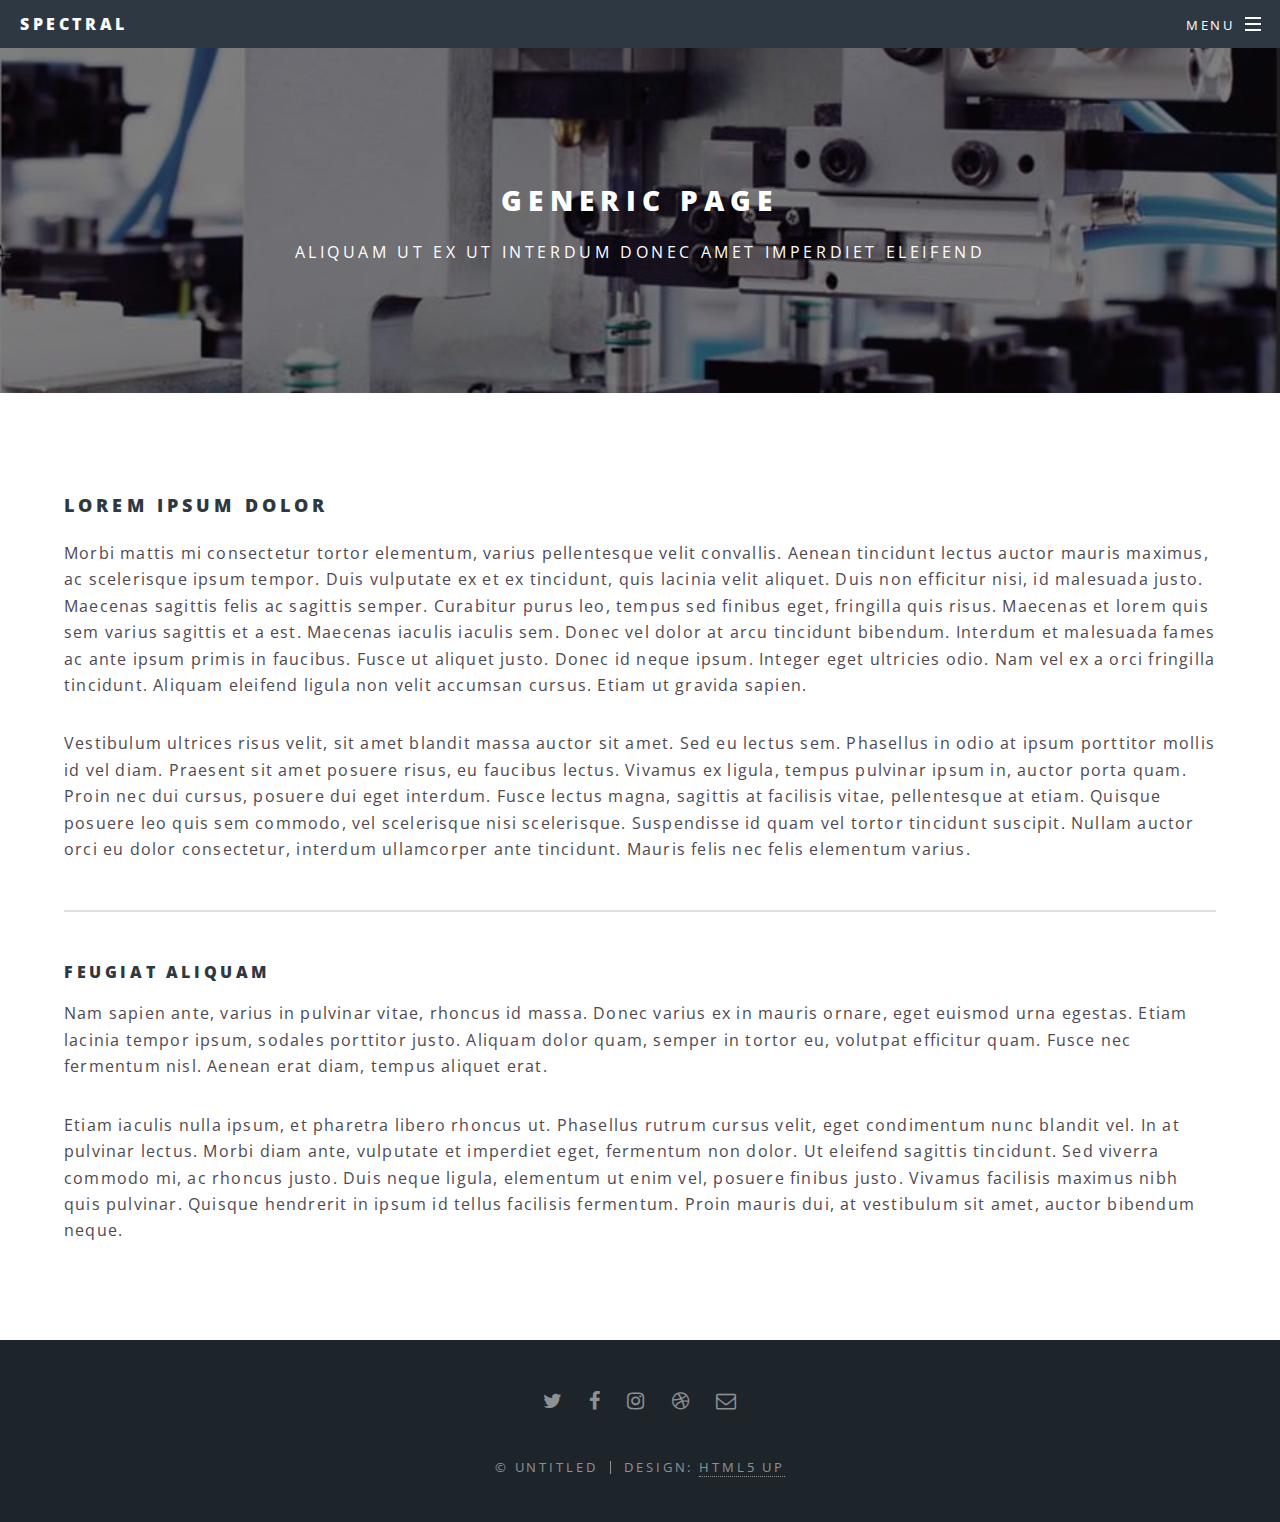
==== generic.html @ 27751e09 "Initial Commit" ====
<!DOCTYPE HTML>
<!--
	Spectral by HTML5 UP
	html5up.net | @ajlkn
	Free for personal and commercial use under the CCA 3.0 license (html5up.net/license)
-->
<html>
	<head>
		<title>Generic - Spectral by HTML5 UP</title>
		<meta charset="utf-8" />
		<meta name="viewport" content="width=device-width, initial-scale=1" />
		<!--[if lte IE 8]><script src="assets/js/ie/html5shiv.js"></script><![endif]-->
		<link rel="stylesheet" href="assets/css/main.css" />
		<!--[if lte IE 8]><link rel="stylesheet" href="assets/css/ie8.css" /><![endif]-->
		<!--[if lte IE 9]><link rel="stylesheet" href="assets/css/ie9.css" /><![endif]-->
	</head>
	<body>

		<!-- Page Wrapper -->
			<div id="page-wrapper">

				<!-- Header -->
					<header id="header">
						<h1><a href="index.html">Spectral</a></h1>
						<nav id="nav">
							<ul>
								<li class="special">
									<a href="#menu" class="menuToggle"><span>Menu</span></a>
									<div id="menu">
										<ul>
											<li><a href="index.html">Home</a></li>
											<li><a href="generic.html">Generic</a></li>
											<li><a href="elements.html">Elements</a></li>
											<li><a href="#">Sign Up</a></li>
											<li><a href="#">Log In</a></li>
										</ul>
									</div>
								</li>
							</ul>
						</nav>
					</header>

				<!-- Main -->
					<article id="main">
						<header>
							<h2>Generic Page</h2>
							<p>Aliquam ut ex ut interdum donec amet imperdiet eleifend</p>
						</header>
						<section class="wrapper style5">
							<div class="inner">

								<h3>Lorem ipsum dolor</h3>
								<p>Morbi mattis mi consectetur tortor elementum, varius pellentesque velit convallis. Aenean tincidunt lectus auctor mauris maximus, ac scelerisque ipsum tempor. Duis vulputate ex et ex tincidunt, quis lacinia velit aliquet. Duis non efficitur nisi, id malesuada justo. Maecenas sagittis felis ac sagittis semper. Curabitur purus leo, tempus sed finibus eget, fringilla quis risus. Maecenas et lorem quis sem varius sagittis et a est. Maecenas iaculis iaculis sem. Donec vel dolor at arcu tincidunt bibendum. Interdum et malesuada fames ac ante ipsum primis in faucibus. Fusce ut aliquet justo. Donec id neque ipsum. Integer eget ultricies odio. Nam vel ex a orci fringilla tincidunt. Aliquam eleifend ligula non velit accumsan cursus. Etiam ut gravida sapien.</p>

								<p>Vestibulum ultrices risus velit, sit amet blandit massa auctor sit amet. Sed eu lectus sem. Phasellus in odio at ipsum porttitor mollis id vel diam. Praesent sit amet posuere risus, eu faucibus lectus. Vivamus ex ligula, tempus pulvinar ipsum in, auctor porta quam. Proin nec dui cursus, posuere dui eget interdum. Fusce lectus magna, sagittis at facilisis vitae, pellentesque at etiam. Quisque posuere leo quis sem commodo, vel scelerisque nisi scelerisque. Suspendisse id quam vel tortor tincidunt suscipit. Nullam auctor orci eu dolor consectetur, interdum ullamcorper ante tincidunt. Mauris felis nec felis elementum varius.</p>

								<hr />

								<h4>Feugiat aliquam</h4>
								<p>Nam sapien ante, varius in pulvinar vitae, rhoncus id massa. Donec varius ex in mauris ornare, eget euismod urna egestas. Etiam lacinia tempor ipsum, sodales porttitor justo. Aliquam dolor quam, semper in tortor eu, volutpat efficitur quam. Fusce nec fermentum nisl. Aenean erat diam, tempus aliquet erat.</p>

								<p>Etiam iaculis nulla ipsum, et pharetra libero rhoncus ut. Phasellus rutrum cursus velit, eget condimentum nunc blandit vel. In at pulvinar lectus. Morbi diam ante, vulputate et imperdiet eget, fermentum non dolor. Ut eleifend sagittis tincidunt. Sed viverra commodo mi, ac rhoncus justo. Duis neque ligula, elementum ut enim vel, posuere finibus justo. Vivamus facilisis maximus nibh quis pulvinar. Quisque hendrerit in ipsum id tellus facilisis fermentum. Proin mauris dui, at vestibulum sit amet, auctor bibendum neque.</p>

							</div>
						</section>
					</article>

				<!-- Footer -->
					<footer id="footer">
						<ul class="icons">
							<li><a href="#" class="icon fa-twitter"><span class="label">Twitter</span></a></li>
							<li><a href="#" class="icon fa-facebook"><span class="label">Facebook</span></a></li>
							<li><a href="#" class="icon fa-instagram"><span class="label">Instagram</span></a></li>
							<li><a href="#" class="icon fa-dribbble"><span class="label">Dribbble</span></a></li>
							<li><a href="#" class="icon fa-envelope-o"><span class="label">Email</span></a></li>
						</ul>
						<ul class="copyright">
							<li>&copy; Untitled</li><li>Design: <a href="http://html5up.net">HTML5 UP</a></li>
						</ul>
					</footer>

			</div>

		<!-- Scripts -->
			<script src="assets/js/jquery.min.js"></script>
			<script src="assets/js/jquery.scrollex.min.js"></script>
			<script src="assets/js/jquery.scrolly.min.js"></script>
			<script src="assets/js/skel.min.js"></script>
			<script src="assets/js/util.js"></script>
			<!--[if lte IE 8]><script src="assets/js/ie/respond.min.js"></script><![endif]-->
			<script src="assets/js/main.js"></script>

	</body>
</html>
---- assets/css/main.css ----
@import url(font-awesome.min.css);
@import url("https://fonts.googleapis.com/css?family=Open+Sans:400,400italic,600,600italic,800,800italic");

/*
	Spectral by HTML5 UP
	html5up.net | @ajlkn
	Free for personal and commercial use under the CCA 3.0 license (html5up.net/license)
*/

/* Reset */

	html, body, div, span, applet, object, iframe, h1, h2, h3, h4, h5, h6, p, blockquote, pre, a, abbr, acronym, address, big, cite, code, del, dfn, em, img, ins, kbd, q, s, samp, small, strike, strong, sub, sup, tt, var, b, u, i, center, dl, dt, dd, ol, ul, li, fieldset, form, label, legend, table, caption, tbody, tfoot, thead, tr, th, td, article, aside, canvas, details, embed, figure, figcaption, footer, header, hgroup, menu, nav, output, ruby, section, summary, time, mark, audio, video {
		margin: 0;
		padding: 0;
		border: 0;
		font-size: 100%;
		font: inherit;
		vertical-align: baseline;
	}

	article, aside, details, figcaption, figure, footer, header, hgroup, menu, nav, section {
		display: block;
	}

	body {
		line-height: 1;
	}

	ol, ul {
		list-style: none;
	}

	blockquote, q {
		quotes: none;
	}

	blockquote:before, blockquote:after, q:before, q:after {
		content: '';
		content: none;
	}

	table {
		border-collapse: collapse;
		border-spacing: 0;
	}

	body {
		-webkit-text-size-adjust: none;
	}

	#msg {
		width: 500px;
		resize: vertical;
		height: 5em;
	}
	
/* Box Model */

	*, *:before, *:after {
		-moz-box-sizing: border-box;
		-webkit-box-sizing: border-box;
		box-sizing: border-box;
	}

/* Grid */

	.row {
		border-bottom: solid 1px transparent;
		-moz-box-sizing: border-box;
		-webkit-box-sizing: border-box;
		box-sizing: border-box;
	}

	.row > * {
		float: left;
		-moz-box-sizing: border-box;
		-webkit-box-sizing: border-box;
		box-sizing: border-box;
	}

	.row:after, .row:before {
		content: '';
		display: block;
		clear: both;
		height: 0;
	}

	.row.uniform > * > :first-child {
		margin-top: 0;
	}

	.row.uniform > * > :last-child {
		margin-bottom: 0;
	}

	.row.\30 \25 > * {
		padding: 0 0 0 0em;
	}

	.row.\30 \25 {
		margin: 0 0 -1px 0em;
	}

	.row.uniform.\30 \25 > * {
		padding: 0em 0 0 0em;
	}

	.row.uniform.\30 \25 {
		margin: 0em 0 -1px 0em;
	}

	.row > * {
		padding: 0 0 0 1.5em;
	}

	.row {
		margin: 0 0 -1px -1.5em;
	}

	.row.uniform > * {
		padding: 1.5em 0 0 1.5em;
	}

	.row.uniform {
		margin: -1.5em 0 -1px -1.5em;
	}

	.row.\32 00\25 > * {
		padding: 0 0 0 3em;
	}

	.row.\32 00\25 {
		margin: 0 0 -1px -3em;
	}

	.row.uniform.\32 00\25 > * {
		padding: 3em 0 0 3em;
	}

	.row.uniform.\32 00\25 {
		margin: -3em 0 -1px -3em;
	}

	.row.\31 50\25 > * {
		padding: 0 0 0 2.25em;
	}

	.row.\31 50\25 {
		margin: 0 0 -1px -2.25em;
	}

	.row.uniform.\31 50\25 > * {
		padding: 2.25em 0 0 2.25em;
	}

	.row.uniform.\31 50\25 {
		margin: -2.25em 0 -1px -2.25em;
	}

	.row.\35 0\25 > * {
		padding: 0 0 0 0.75em;
	}

	.row.\35 0\25 {
		margin: 0 0 -1px -0.75em;
	}

	.row.uniform.\35 0\25 > * {
		padding: 0.75em 0 0 0.75em;
	}

	.row.uniform.\35 0\25 {
		margin: -0.75em 0 -1px -0.75em;
	}

	.row.\32 5\25 > * {
		padding: 0 0 0 0.375em;
	}

	.row.\32 5\25 {
		margin: 0 0 -1px -0.375em;
	}

	.row.uniform.\32 5\25 > * {
		padding: 0.375em 0 0 0.375em;
	}

	.row.uniform.\32 5\25 {
		margin: -0.375em 0 -1px -0.375em;
	}

	.\31 2u, .\31 2u\24 {
		width: 100%;
		clear: none;
		margin-left: 0;
	}

	.\31 1u, .\31 1u\24 {
		width: 91.6666666667%;
		clear: none;
		margin-left: 0;
	}

	.\31 0u, .\31 0u\24 {
		width: 83.3333333333%;
		clear: none;
		margin-left: 0;
	}

	.\39 u, .\39 u\24 {
		width: 75%;
		clear: none;
		margin-left: 0;
	}

	.\38 u, .\38 u\24 {
		width: 66.6666666667%;
		clear: none;
		margin-left: 0;
	}

	.\37 u, .\37 u\24 {
		width: 58.3333333333%;
		clear: none;
		margin-left: 0;
	}

	.\36 u, .\36 u\24 {
		width: 50%;
		clear: none;
		margin-left: 0;
	}

	.\35 u, .\35 u\24 {
		width: 41.6666666667%;
		clear: none;
		margin-left: 0;
	}

	.\34 u, .\34 u\24 {
		width: 33.3333333333%;
		clear: none;
		margin-left: 0;
	}

	.\33 u, .\33 u\24 {
		width: 25%;
		clear: none;
		margin-left: 0;
	}

	.\32 u, .\32 u\24 {
		width: 16.6666666667%;
		clear: none;
		margin-left: 0;
	}

	.\31 u, .\31 u\24 {
		width: 8.3333333333%;
		clear: none;
		margin-left: 0;
	}

	.\31 2u\24 + *,
	.\31 1u\24 + *,
	.\31 0u\24 + *,
	.\39 u\24 + *,
	.\38 u\24 + *,
	.\37 u\24 + *,
	.\36 u\24 + *,
	.\35 u\24 + *,
	.\34 u\24 + *,
	.\33 u\24 + *,
	.\32 u\24 + *,
	.\31 u\24 + * {
		clear: left;
	}

	.\-11u {
		margin-left: 91.66667%;
	}

	.\-10u {
		margin-left: 83.33333%;
	}

	.\-9u {
		margin-left: 75%;
	}

	.\-8u {
		margin-left: 66.66667%;
	}

	.\-7u {
		margin-left: 58.33333%;
	}

	.\-6u {
		margin-left: 50%;
	}

	.\-5u {
		margin-left: 41.66667%;
	}

	.\-4u {
		margin-left: 33.33333%;
	}

	.\-3u {
		margin-left: 25%;
	}

	.\-2u {
		margin-left: 16.66667%;
	}

	.\-1u {
		margin-left: 8.33333%;
	}

	@media screen and (max-width: 1680px) {

		.row > * {
			padding: 0 0 0 1.5em;
		}

		.row {
			margin: 0 0 -1px -1.5em;
		}

		.row.uniform > * {
			padding: 1.5em 0 0 1.5em;
		}

		.row.uniform {
			margin: -1.5em 0 -1px -1.5em;
		}

		.row.\32 00\25 > * {
			padding: 0 0 0 3em;
		}

		.row.\32 00\25 {
			margin: 0 0 -1px -3em;
		}

		.row.uniform.\32 00\25 > * {
			padding: 3em 0 0 3em;
		}

		.row.uniform.\32 00\25 {
			margin: -3em 0 -1px -3em;
		}

		.row.\31 50\25 > * {
			padding: 0 0 0 2.25em;
		}

		.row.\31 50\25 {
			margin: 0 0 -1px -2.25em;
		}

		.row.uniform.\31 50\25 > * {
			padding: 2.25em 0 0 2.25em;
		}

		.row.uniform.\31 50\25 {
			margin: -2.25em 0 -1px -2.25em;
		}

		.row.\35 0\25 > * {
			padding: 0 0 0 0.75em;
		}

		.row.\35 0\25 {
			margin: 0 0 -1px -0.75em;
		}

		.row.uniform.\35 0\25 > * {
			padding: 0.75em 0 0 0.75em;
		}

		.row.uniform.\35 0\25 {
			margin: -0.75em 0 -1px -0.75em;
		}

		.row.\32 5\25 > * {
			padding: 0 0 0 0.375em;
		}

		.row.\32 5\25 {
			margin: 0 0 -1px -0.375em;
		}

		.row.uniform.\32 5\25 > * {
			padding: 0.375em 0 0 0.375em;
		}

		.row.uniform.\32 5\25 {
			margin: -0.375em 0 -1px -0.375em;
		}

		.\31 2u\28xlarge\29, .\31 2u\24\28xlarge\29 {
			width: 100%;
			clear: none;
			margin-left: 0;
		}

		.\31 1u\28xlarge\29, .\31 1u\24\28xlarge\29 {
			width: 91.6666666667%;
			clear: none;
			margin-left: 0;
		}

		.\31 0u\28xlarge\29, .\31 0u\24\28xlarge\29 {
			width: 83.3333333333%;
			clear: none;
			margin-left: 0;
		}

		.\39 u\28xlarge\29, .\39 u\24\28xlarge\29 {
			width: 75%;
			clear: none;
			margin-left: 0;
		}

		.\38 u\28xlarge\29, .\38 u\24\28xlarge\29 {
			width: 66.6666666667%;
			clear: none;
			margin-left: 0;
		}

		.\37 u\28xlarge\29, .\37 u\24\28xlarge\29 {
			width: 58.3333333333%;
			clear: none;
			margin-left: 0;
		}

		.\36 u\28xlarge\29, .\36 u\24\28xlarge\29 {
			width: 50%;
			clear: none;
			margin-left: 0;
		}

		.\35 u\28xlarge\29, .\35 u\24\28xlarge\29 {
			width: 41.6666666667%;
			clear: none;
			margin-left: 0;
		}

		.\34 u\28xlarge\29, .\34 u\24\28xlarge\29 {
			width: 33.3333333333%;
			clear: none;
			margin-left: 0;
		}

		.\33 u\28xlarge\29, .\33 u\24\28xlarge\29 {
			width: 25%;
			clear: none;
			margin-left: 0;
		}

		.\32 u\28xlarge\29, .\32 u\24\28xlarge\29 {
			width: 16.6666666667%;
			clear: none;
			margin-left: 0;
		}

		.\31 u\28xlarge\29, .\31 u\24\28xlarge\29 {
			width: 8.3333333333%;
			clear: none;
			margin-left: 0;
		}

		.\31 2u\24\28xlarge\29 + *,
		.\31 1u\24\28xlarge\29 + *,
		.\31 0u\24\28xlarge\29 + *,
		.\39 u\24\28xlarge\29 + *,
		.\38 u\24\28xlarge\29 + *,
		.\37 u\24\28xlarge\29 + *,
		.\36 u\24\28xlarge\29 + *,
		.\35 u\24\28xlarge\29 + *,
		.\34 u\24\28xlarge\29 + *,
		.\33 u\24\28xlarge\29 + *,
		.\32 u\24\28xlarge\29 + *,
		.\31 u\24\28xlarge\29 + * {
			clear: left;
		}

		.\-11u\28xlarge\29 {
			margin-left: 91.66667%;
		}

		.\-10u\28xlarge\29 {
			margin-left: 83.33333%;
		}

		.\-9u\28xlarge\29 {
			margin-left: 75%;
		}

		.\-8u\28xlarge\29 {
			margin-left: 66.66667%;
		}

		.\-7u\28xlarge\29 {
			margin-left: 58.33333%;
		}

		.\-6u\28xlarge\29 {
			margin-left: 50%;
		}

		.\-5u\28xlarge\29 {
			margin-left: 41.66667%;
		}

		.\-4u\28xlarge\29 {
			margin-left: 33.33333%;
		}

		.\-3u\28xlarge\29 {
			margin-left: 25%;
		}

		.\-2u\28xlarge\29 {
			margin-left: 16.66667%;
		}

		.\-1u\28xlarge\29 {
			margin-left: 8.33333%;
		}

	}

	@media screen and (max-width: 1280px) {

		.row > * {
			padding: 0 0 0 1.5em;
		}

		.row {
			margin: 0 0 -1px -1.5em;
		}

		.row.uniform > * {
			padding: 1.5em 0 0 1.5em;
		}

		.row.uniform {
			margin: -1.5em 0 -1px -1.5em;
		}

		.row.\32 00\25 > * {
			padding: 0 0 0 3em;
		}

		.row.\32 00\25 {
			margin: 0 0 -1px -3em;
		}

		.row.uniform.\32 00\25 > * {
			padding: 3em 0 0 3em;
		}

		.row.uniform.\32 00\25 {
			margin: -3em 0 -1px -3em;
		}

		.row.\31 50\25 > * {
			padding: 0 0 0 2.25em;
		}

		.row.\31 50\25 {
			margin: 0 0 -1px -2.25em;
		}

		.row.uniform.\31 50\25 > * {
			padding: 2.25em 0 0 2.25em;
		}

		.row.uniform.\31 50\25 {
			margin: -2.25em 0 -1px -2.25em;
		}

		.row.\35 0\25 > * {
			padding: 0 0 0 0.75em;
		}

		.row.\35 0\25 {
			margin: 0 0 -1px -0.75em;
		}

		.row.uniform.\35 0\25 > * {
			padding: 0.75em 0 0 0.75em;
		}

		.row.uniform.\35 0\25 {
			margin: -0.75em 0 -1px -0.75em;
		}

		.row.\32 5\25 > * {
			padding: 0 0 0 0.375em;
		}

		.row.\32 5\25 {
			margin: 0 0 -1px -0.375em;
		}

		.row.uniform.\32 5\25 > * {
			padding: 0.375em 0 0 0.375em;
		}

		.row.uniform.\32 5\25 {
			margin: -0.375em 0 -1px -0.375em;
		}

		.\31 2u\28large\29, .\31 2u\24\28large\29 {
			width: 100%;
			clear: none;
			margin-left: 0;
		}

		.\31 1u\28large\29, .\31 1u\24\28large\29 {
			width: 91.6666666667%;
			clear: none;
			margin-left: 0;
		}

		.\31 0u\28large\29, .\31 0u\24\28large\29 {
			width: 83.3333333333%;
			clear: none;
			margin-left: 0;
		}

		.\39 u\28large\29, .\39 u\24\28large\29 {
			width: 75%;
			clear: none;
			margin-left: 0;
		}

		.\38 u\28large\29, .\38 u\24\28large\29 {
			width: 66.6666666667%;
			clear: none;
			margin-left: 0;
		}

		.\37 u\28large\29, .\37 u\24\28large\29 {
			width: 58.3333333333%;
			clear: none;
			margin-left: 0;
		}

		.\36 u\28large\29, .\36 u\24\28large\29 {
			width: 50%;
			clear: none;
			margin-left: 0;
		}

		.\35 u\28large\29, .\35 u\24\28large\29 {
			width: 41.6666666667%;
			clear: none;
			margin-left: 0;
		}

		.\34 u\28large\29, .\34 u\24\28large\29 {
			width: 33.3333333333%;
			clear: none;
			margin-left: 0;
		}

		.\33 u\28large\29, .\33 u\24\28large\29 {
			width: 25%;
			clear: none;
			margin-left: 0;
		}

		.\32 u\28large\29, .\32 u\24\28large\29 {
			width: 16.6666666667%;
			clear: none;
			margin-left: 0;
		}

		.\31 u\28large\29, .\31 u\24\28large\29 {
			width: 8.3333333333%;
			clear: none;
			margin-left: 0;
		}

		.\31 2u\24\28large\29 + *,
		.\31 1u\24\28large\29 + *,
		.\31 0u\24\28large\29 + *,
		.\39 u\24\28large\29 + *,
		.\38 u\24\28large\29 + *,
		.\37 u\24\28large\29 + *,
		.\36 u\24\28large\29 + *,
		.\35 u\24\28large\29 + *,
		.\34 u\24\28large\29 + *,
		.\33 u\24\28large\29 + *,
		.\32 u\24\28large\29 + *,
		.\31 u\24\28large\29 + * {
			clear: left;
		}

		.\-11u\28large\29 {
			margin-left: 91.66667%;
		}

		.\-10u\28large\29 {
			margin-left: 83.33333%;
		}

		.\-9u\28large\29 {
			margin-left: 75%;
		}

		.\-8u\28large\29 {
			margin-left: 66.66667%;
		}

		.\-7u\28large\29 {
			margin-left: 58.33333%;
		}

		.\-6u\28large\29 {
			margin-left: 50%;
		}

		.\-5u\28large\29 {
			margin-left: 41.66667%;
		}

		.\-4u\28large\29 {
			margin-left: 33.33333%;
		}

		.\-3u\28large\29 {
			margin-left: 25%;
		}

		.\-2u\28large\29 {
			margin-left: 16.66667%;
		}

		.\-1u\28large\29 {
			margin-left: 8.33333%;
		}

	}

	@media screen and (max-width: 980px) {

		.row > * {
			padding: 0 0 0 1.5em;
		}

		.row {
			margin: 0 0 -1px -1.5em;
		}

		.row.uniform > * {
			padding: 1.5em 0 0 1.5em;
		}

		.row.uniform {
			margin: -1.5em 0 -1px -1.5em;
		}

		.row.\32 00\25 > * {
			padding: 0 0 0 3em;
		}

		.row.\32 00\25 {
			margin: 0 0 -1px -3em;
		}

		.row.uniform.\32 00\25 > * {
			padding: 3em 0 0 3em;
		}

		.row.uniform.\32 00\25 {
			margin: -3em 0 -1px -3em;
		}

		.row.\31 50\25 > * {
			padding: 0 0 0 2.25em;
		}

		.row.\31 50\25 {
			margin: 0 0 -1px -2.25em;
		}

		.row.uniform.\31 50\25 > * {
			padding: 2.25em 0 0 2.25em;
		}

		.row.uniform.\31 50\25 {
			margin: -2.25em 0 -1px -2.25em;
		}

		.row.\35 0\25 > * {
			padding: 0 0 0 0.75em;
		}

		.row.\35 0\25 {
			margin: 0 0 -1px -0.75em;
		}

		.row.uniform.\35 0\25 > * {
			padding: 0.75em 0 0 0.75em;
		}

		.row.uniform.\35 0\25 {
			margin: -0.75em 0 -1px -0.75em;
		}

		.row.\32 5\25 > * {
			padding: 0 0 0 0.375em;
		}

		.row.\32 5\25 {
			margin: 0 0 -1px -0.375em;
		}

		.row.uniform.\32 5\25 > * {
			padding: 0.375em 0 0 0.375em;
		}

		.row.uniform.\32 5\25 {
			margin: -0.375em 0 -1px -0.375em;
		}

		.\31 2u\28medium\29, .\31 2u\24\28medium\29 {
			width: 100%;
			clear: none;
			margin-left: 0;
		}

		.\31 1u\28medium\29, .\31 1u\24\28medium\29 {
			width: 91.6666666667%;
			clear: none;
			margin-left: 0;
		}

		.\31 0u\28medium\29, .\31 0u\24\28medium\29 {
			width: 83.3333333333%;
			clear: none;
			margin-left: 0;
		}

		.\39 u\28medium\29, .\39 u\24\28medium\29 {
			width: 75%;
			clear: none;
			margin-left: 0;
		}

		.\38 u\28medium\29, .\38 u\24\28medium\29 {
			width: 66.6666666667%;
			clear: none;
			margin-left: 0;
		}

		.\37 u\28medium\29, .\37 u\24\28medium\29 {
			width: 58.3333333333%;
			clear: none;
			margin-left: 0;
		}

		.\36 u\28medium\29, .\36 u\24\28medium\29 {
			width: 50%;
			clear: none;
			margin-left: 0;
		}

		.\35 u\28medium\29, .\35 u\24\28medium\29 {
			width: 41.6666666667%;
			clear: none;
			margin-left: 0;
		}

		.\34 u\28medium\29, .\34 u\24\28medium\29 {
			width: 33.3333333333%;
			clear: none;
			margin-left: 0;
		}

		.\33 u\28medium\29, .\33 u\24\28medium\29 {
			width: 25%;
			clear: none;
			margin-left: 0;
		}

		.\32 u\28medium\29, .\32 u\24\28medium\29 {
			width: 16.6666666667%;
			clear: none;
			margin-left: 0;
		}

		.\31 u\28medium\29, .\31 u\24\28medium\29 {
			width: 8.3333333333%;
			clear: none;
			margin-left: 0;
		}

		.\31 2u\24\28medium\29 + *,
		.\31 1u\24\28medium\29 + *,
		.\31 0u\24\28medium\29 + *,
		.\39 u\24\28medium\29 + *,
		.\38 u\24\28medium\29 + *,
		.\37 u\24\28medium\29 + *,
		.\36 u\24\28medium\29 + *,
		.\35 u\24\28medium\29 + *,
		.\34 u\24\28medium\29 + *,
		.\33 u\24\28medium\29 + *,
		.\32 u\24\28medium\29 + *,
		.\31 u\24\28medium\29 + * {
			clear: left;
		}

		.\-11u\28medium\29 {
			margin-left: 91.66667%;
		}

		.\-10u\28medium\29 {
			margin-left: 83.33333%;
		}

		.\-9u\28medium\29 {
			margin-left: 75%;
		}

		.\-8u\28medium\29 {
			margin-left: 66.66667%;
		}

		.\-7u\28medium\29 {
			margin-left: 58.33333%;
		}

		.\-6u\28medium\29 {
			margin-left: 50%;
		}

		.\-5u\28medium\29 {
			margin-left: 41.66667%;
		}

		.\-4u\28medium\29 {
			margin-left: 33.33333%;
		}

		.\-3u\28medium\29 {
			margin-left: 25%;
		}

		.\-2u\28medium\29 {
			margin-left: 16.66667%;
		}

		.\-1u\28medium\29 {
			margin-left: 8.33333%;
		}

	}

	@media screen and (max-width: 736px) {

		.row > * {
			padding: 0 0 0 1.5em;
		}

		.row {
			margin: 0 0 -1px -1.5em;
		}

		.row.uniform > * {
			padding: 1.5em 0 0 1.5em;
		}

		.row.uniform {
			margin: -1.5em 0 -1px -1.5em;
		}

		.row.\32 00\25 > * {
			padding: 0 0 0 3em;
		}

		.row.\32 00\25 {
			margin: 0 0 -1px -3em;
		}

		.row.uniform.\32 00\25 > * {
			padding: 3em 0 0 3em;
		}

		.row.uniform.\32 00\25 {
			margin: -3em 0 -1px -3em;
		}

		.row.\31 50\25 > * {
			padding: 0 0 0 2.25em;
		}

		.row.\31 50\25 {
			margin: 0 0 -1px -2.25em;
		}

		.row.uniform.\31 50\25 > * {
			padding: 2.25em 0 0 2.25em;
		}

		.row.uniform.\31 50\25 {
			margin: -2.25em 0 -1px -2.25em;
		}

		.row.\35 0\25 > * {
			padding: 0 0 0 0.75em;
		}

		.row.\35 0\25 {
			margin: 0 0 -1px -0.75em;
		}

		.row.uniform.\35 0\25 > * {
			padding: 0.75em 0 0 0.75em;
		}

		.row.uniform.\35 0\25 {
			margin: -0.75em 0 -1px -0.75em;
		}

		.row.\32 5\25 > * {
			padding: 0 0 0 0.375em;
		}

		.row.\32 5\25 {
			margin: 0 0 -1px -0.375em;
		}

		.row.uniform.\32 5\25 > * {
			padding: 0.375em 0 0 0.375em;
		}

		.row.uniform.\32 5\25 {
			margin: -0.375em 0 -1px -0.375em;
		}

		.\31 2u\28small\29, .\31 2u\24\28small\29 {
			width: 100%;
			clear: none;
			margin-left: 0;
		}

		.\31 1u\28small\29, .\31 1u\24\28small\29 {
			width: 91.6666666667%;
			clear: none;
			margin-left: 0;
		}

		.\31 0u\28small\29, .\31 0u\24\28small\29 {
			width: 83.3333333333%;
			clear: none;
			margin-left: 0;
		}

		.\39 u\28small\29, .\39 u\24\28small\29 {
			width: 75%;
			clear: none;
			margin-left: 0;
		}

		.\38 u\28small\29, .\38 u\24\28small\29 {
			width: 66.6666666667%;
			clear: none;
			margin-left: 0;
		}

		.\37 u\28small\29, .\37 u\24\28small\29 {
			width: 58.3333333333%;
			clear: none;
			margin-left: 0;
		}

		.\36 u\28small\29, .\36 u\24\28small\29 {
			width: 50%;
			clear: none;
			margin-left: 0;
		}

		.\35 u\28small\29, .\35 u\24\28small\29 {
			width: 41.6666666667%;
			clear: none;
			margin-left: 0;
		}

		.\34 u\28small\29, .\34 u\24\28small\29 {
			width: 33.3333333333%;
			clear: none;
			margin-left: 0;
		}

		.\33 u\28small\29, .\33 u\24\28small\29 {
			width: 25%;
			clear: none;
			margin-left: 0;
		}

		.\32 u\28small\29, .\32 u\24\28small\29 {
			width: 16.6666666667%;
			clear: none;
			margin-left: 0;
		}

		.\31 u\28small\29, .\31 u\24\28small\29 {
			width: 8.3333333333%;
			clear: none;
			margin-left: 0;
		}

		.\31 2u\24\28small\29 + *,
		.\31 1u\24\28small\29 + *,
		.\31 0u\24\28small\29 + *,
		.\39 u\24\28small\29 + *,
		.\38 u\24\28small\29 + *,
		.\37 u\24\28small\29 + *,
		.\36 u\24\28small\29 + *,
		.\35 u\24\28small\29 + *,
		.\34 u\24\28small\29 + *,
		.\33 u\24\28small\29 + *,
		.\32 u\24\28small\29 + *,
		.\31 u\24\28small\29 + * {
			clear: left;
		}

		.\-11u\28small\29 {
			margin-left: 91.66667%;
		}

		.\-10u\28small\29 {
			margin-left: 83.33333%;
		}

		.\-9u\28small\29 {
			margin-left: 75%;
		}

		.\-8u\28small\29 {
			margin-left: 66.66667%;
		}

		.\-7u\28small\29 {
			margin-left: 58.33333%;
		}

		.\-6u\28small\29 {
			margin-left: 50%;
		}

		.\-5u\28small\29 {
			margin-left: 41.66667%;
		}

		.\-4u\28small\29 {
			margin-left: 33.33333%;
		}

		.\-3u\28small\29 {
			margin-left: 25%;
		}

		.\-2u\28small\29 {
			margin-left: 16.66667%;
		}

		.\-1u\28small\29 {
			margin-left: 8.33333%;
		}

	}

	@media screen and (max-width: 480px) {

		.row > * {
			padding: 0 0 0 1.5em;
		}

		.row {
			margin: 0 0 -1px -1.5em;
		}

		.row.uniform > * {
			padding: 1.5em 0 0 1.5em;
		}

		.row.uniform {
			margin: -1.5em 0 -1px -1.5em;
		}

		.row.\32 00\25 > * {
			padding: 0 0 0 3em;
		}

		.row.\32 00\25 {
			margin: 0 0 -1px -3em;
		}

		.row.uniform.\32 00\25 > * {
			padding: 3em 0 0 3em;
		}

		.row.uniform.\32 00\25 {
			margin: -3em 0 -1px -3em;
		}

		.row.\31 50\25 > * {
			padding: 0 0 0 2.25em;
		}

		.row.\31 50\25 {
			margin: 0 0 -1px -2.25em;
		}

		.row.uniform.\31 50\25 > * {
			padding: 2.25em 0 0 2.25em;
		}

		.row.uniform.\31 50\25 {
			margin: -2.25em 0 -1px -2.25em;
		}

		.row.\35 0\25 > * {
			padding: 0 0 0 0.75em;
		}

		.row.\35 0\25 {
			margin: 0 0 -1px -0.75em;
		}

		.row.uniform.\35 0\25 > * {
			padding: 0.75em 0 0 0.75em;
		}

		.row.uniform.\35 0\25 {
			margin: -0.75em 0 -1px -0.75em;
		}

		.row.\32 5\25 > * {
			padding: 0 0 0 0.375em;
		}

		.row.\32 5\25 {
			margin: 0 0 -1px -0.375em;
		}

		.row.uniform.\32 5\25 > * {
			padding: 0.375em 0 0 0.375em;
		}

		.row.uniform.\32 5\25 {
			margin: -0.375em 0 -1px -0.375em;
		}

		.\31 2u\28xsmall\29, .\31 2u\24\28xsmall\29 {
			width: 100%;
			clear: none;
			margin-left: 0;
		}

		.\31 1u\28xsmall\29, .\31 1u\24\28xsmall\29 {
			width: 91.6666666667%;
			clear: none;
			margin-left: 0;
		}

		.\31 0u\28xsmall\29, .\31 0u\24\28xsmall\29 {
			width: 83.3333333333%;
			clear: none;
			margin-left: 0;
		}

		.\39 u\28xsmall\29, .\39 u\24\28xsmall\29 {
			width: 75%;
			clear: none;
			margin-left: 0;
		}

		.\38 u\28xsmall\29, .\38 u\24\28xsmall\29 {
			width: 66.6666666667%;
			clear: none;
			margin-left: 0;
		}

		.\37 u\28xsmall\29, .\37 u\24\28xsmall\29 {
			width: 58.3333333333%;
			clear: none;
			margin-left: 0;
		}

		.\36 u\28xsmall\29, .\36 u\24\28xsmall\29 {
			width: 50%;
			clear: none;
			margin-left: 0;
		}

		.\35 u\28xsmall\29, .\35 u\24\28xsmall\29 {
			width: 41.6666666667%;
			clear: none;
			margin-left: 0;
		}

		.\34 u\28xsmall\29, .\34 u\24\28xsmall\29 {
			width: 33.3333333333%;
			clear: none;
			margin-left: 0;
		}

		.\33 u\28xsmall\29, .\33 u\24\28xsmall\29 {
			width: 25%;
			clear: none;
			margin-left: 0;
		}

		.\32 u\28xsmall\29, .\32 u\24\28xsmall\29 {
			width: 16.6666666667%;
			clear: none;
			margin-left: 0;
		}

		.\31 u\28xsmall\29, .\31 u\24\28xsmall\29 {
			width: 8.3333333333%;
			clear: none;
			margin-left: 0;
		}

		.\31 2u\24\28xsmall\29 + *,
		.\31 1u\24\28xsmall\29 + *,
		.\31 0u\24\28xsmall\29 + *,
		.\39 u\24\28xsmall\29 + *,
		.\38 u\24\28xsmall\29 + *,
		.\37 u\24\28xsmall\29 + *,
		.\36 u\24\28xsmall\29 + *,
		.\35 u\24\28xsmall\29 + *,
		.\34 u\24\28xsmall\29 + *,
		.\33 u\24\28xsmall\29 + *,
		.\32 u\24\28xsmall\29 + *,
		.\31 u\24\28xsmall\29 + * {
			clear: left;
		}

		.\-11u\28xsmall\29 {
			margin-left: 91.66667%;
		}

		.\-10u\28xsmall\29 {
			margin-left: 83.33333%;
		}

		.\-9u\28xsmall\29 {
			margin-left: 75%;
		}

		.\-8u\28xsmall\29 {
			margin-left: 66.66667%;
		}

		.\-7u\28xsmall\29 {
			margin-left: 58.33333%;
		}

		.\-6u\28xsmall\29 {
			margin-left: 50%;
		}

		.\-5u\28xsmall\29 {
			margin-left: 41.66667%;
		}

		.\-4u\28xsmall\29 {
			margin-left: 33.33333%;
		}

		.\-3u\28xsmall\29 {
			margin-left: 25%;
		}

		.\-2u\28xsmall\29 {
			margin-left: 16.66667%;
		}

		.\-1u\28xsmall\29 {
			margin-left: 8.33333%;
		}

	}

/* Basic */

	@-ms-viewport {
		width: device-width;
	}

	body {
		background: #2e3842;
	}

		body.is-loading *, body.is-loading *:before, body.is-loading *:after {
			-moz-animation: none !important;
			-webkit-animation: none !important;
			-ms-animation: none !important;
			animation: none !important;
			-moz-transition: none !important;
			-webkit-transition: none !important;
			-ms-transition: none !important;
			transition: none !important;
		}

	body, input, select, textarea {
		color: #fff;
		font-family: "Open Sans", Helvetica, sans-serif;
		font-size: 15pt;
		font-weight: 400;
		letter-spacing: 0.075em;
		line-height: 1.65em;
	}

		@media screen and (max-width: 1680px) {

			body, input, select, textarea {
				font-size: 13pt;
			}

		}

		@media screen and (max-width: 1280px) {

			body, input, select, textarea {
				font-size: 12pt;
			}

		}

		@media screen and (max-width: 736px) {

			body, input, select, textarea {
				font-size: 11pt;
				letter-spacing: 0.0375em;
			}

		}

	a {
		-moz-transition: color 0.2s ease, border-bottom-color 0.2s ease;
		-webkit-transition: color 0.2s ease, border-bottom-color 0.2s ease;
		-ms-transition: color 0.2s ease, border-bottom-color 0.2s ease;
		transition: color 0.2s ease, border-bottom-color 0.2s ease;
		border-bottom: dotted 1px;
		color: inherit;
		text-decoration: none;
	}

		a:hover {
			border-bottom-color: transparent;
		}

	strong, b {
		color: #fff;
		font-weight: 600;
	}

	em, i {
		font-style: italic;
	}

	p {
		margin: 0 0 2em 0;
	}

	h1, h2, h3, h4, h5, h6 {
		color: #fff;
		font-weight: 800;
		letter-spacing: 0.225em;
		line-height: 1em;
		margin: 0 0 1em 0;
		text-transform: uppercase;
	}

		h1 a, h2 a, h3 a, h4 a, h5 a, h6 a {
			color: inherit;
			text-decoration: none;
		}

	h2 {
		font-size: 1.35em;
		line-height: 1.75em;
	}

		@media screen and (max-width: 736px) {

			h2 {
				font-size: 1.1em;
				line-height: 1.65em;
			}

		}

	h3 {
		font-size: 1.15em;
		line-height: 1.75em;
	}

		@media screen and (max-width: 736px) {

			h3 {
				font-size: 1em;
				line-height: 1.65em;
			}

		}

	h4 {
		font-size: 1em;
		line-height: 1.5em;
	}

	h5 {
		font-size: 0.8em;
		line-height: 1.5em;
	}

	h6 {
		font-size: 0.7em;
		line-height: 1.5em;
	}

	sub {
		font-size: 0.8em;
		position: relative;
		top: 0.5em;
	}

	sup {
		font-size: 0.8em;
		position: relative;
		top: -0.5em;
	}

	hr {
		border: 0;
		border-bottom: solid 2px #fff;
		margin: 3em 0;
	}

		hr.major {
			margin: 4.5em 0;
		}

	blockquote {
		border-left: solid 4px #fff;
		font-style: italic;
		margin: 0 0 2em 0;
		padding: 0.5em 0 0.5em 2em;
	}

	code {
		background: rgba(144, 144, 144, 0.25);
		border-radius: 3px;
		font-family: "Courier New", monospace;
		font-size: 0.9em;
		letter-spacing: 0;
		margin: 0 0.25em;
		padding: 0.25em 0.65em;
	}

	pre {
		-webkit-overflow-scrolling: touch;
		font-family: "Courier New", monospace;
		font-size: 0.9em;
		margin: 0 0 2em 0;
	}

		pre code {
			display: block;
			line-height: 1.75em;
			padding: 1em 1.5em;
			overflow-x: auto;
		}

	.align-left {
		text-align: left;
	}

	.align-center {
		text-align: center;
	}

	.align-right {
		text-align: right;
	}

/* Section/Article */

	section.special, article.special {
		text-align: center;
	}

	header p {
		color: rgba(255, 255, 255, 0.5);
		position: relative;
		top: -0.25em;
	}

	header h3 + p {
		font-size: 1.1em;
	}

	header h4 + p,
	header h5 + p,
	header h6 + p {
		font-size: 0.9em;
	}

	header.major {
		margin: 0 0 3.5em 0;
	}

		header.major h2, header.major h3, header.major h4, header.major h5, header.major h6 {
			border-bottom: solid 2px #fff;
			display: inline-block;
			padding-bottom: 1em;
			position: relative;
		}

			header.major h2:after, header.major h3:after, header.major h4:after, header.major h5:after, header.major h6:after {
				content: '';
				display: block;
				height: 1px;
			}

		header.major p {
			color: #fff;
			top: 0;
		}

		@media screen and (max-width: 736px) {

			header.major {
				margin: 0 0 2em 0;
			}

		}

	@media screen and (max-width: 980px) {

		header br {
			display: none;
		}

	}

/* Form */

	form {
		margin: 0 0 2em 0;
	}

	label {
		color: #fff;
		display: block;
		font-size: 0.9em;
		font-weight: 600;
		margin: 0 0 1em 0;
	}

	input[type="text"],
	input[type="password"],
	input[type="email"],
	select,
	textarea {
		-moz-appearance: none;
		-webkit-appearance: none;
		-ms-appearance: none;
		appearance: none;
		background: rgba(144, 144, 144, 0.25);
		border-radius: 3px;
		border: none;
		color: inherit;
		display: block;
		outline: 0;
		padding: 0 1em;
		text-decoration: none;
		width: 100%;
	}

		input[type="text"]:invalid,
		input[type="password"]:invalid,
		input[type="email"]:invalid,
		select:invalid,
		textarea:invalid {
			box-shadow: none;
		}

		input[type="text"]:focus,
		input[type="password"]:focus,
		input[type="email"]:focus,
		select:focus,
		textarea:focus {
			box-shadow: 0 0 0 2px #21b2a6;
		}

	.select-wrapper {
		text-decoration: none;
		display: block;
		position: relative;
	}

		.select-wrapper:before {
			-moz-osx-font-smoothing: grayscale;
			-webkit-font-smoothing: antialiased;
			font-family: FontAwesome;
			font-style: normal;
			font-weight: normal;
			text-transform: none !important;
		}

		.select-wrapper:before {
			-moz-pointer-events: none;
			-webkit-pointer-events: none;
			-ms-pointer-events: none;
			pointer-events: none;
			color: #fff;
			content: '\f078';
			display: block;
			height: 2.75em;
			line-height: 2.75em;
			position: absolute;
			right: 0;
			text-align: center;
			top: 0;
			width: 2.75em;
		}

		.select-wrapper select::-ms-expand {
			display: none;
		}

	input[type="text"],
	input[type="password"],
	input[type="email"],
	select {
		height: 2.75em;
	}

	textarea {
		padding: 0.75em 1em;
	}

	input[type="checkbox"],
	input[type="radio"] {
		-moz-appearance: none;
		-webkit-appearance: none;
		-ms-appearance: none;
		appearance: none;
		display: block;
		float: left;
		margin-right: -2em;
		opacity: 0;
		width: 1em;
		z-index: -1;
	}

		input[type="checkbox"] + label,
		input[type="radio"] + label {
			text-decoration: none;
			color: #fff;
			cursor: pointer;
			display: inline-block;
			font-size: 1em;
			font-weight: 400;
			padding-left: 2.4em;
			padding-right: 0.75em;
			position: relative;
		}

			input[type="checkbox"] + label:before,
			input[type="radio"] + label:before {
				-moz-osx-font-smoothing: grayscale;
				-webkit-font-smoothing: antialiased;
				font-family: FontAwesome;
				font-style: normal;
				font-weight: normal;
				text-transform: none !important;
			}

			input[type="checkbox"] + label:before,
			input[type="radio"] + label:before {
				background: rgba(144, 144, 144, 0.25);
				border-radius: 3px;
				content: '';
				display: inline-block;
				height: 1.65em;
				left: 0;
				line-height: 1.58125em;
				position: absolute;
				text-align: center;
				top: 0;
				width: 1.65em;
			}

		input[type="checkbox"]:checked + label:before,
		input[type="radio"]:checked + label:before {
			background: #2e3842;
			color: #fff;
			content: '\f00c';
		}

		input[type="checkbox"]:focus + label:before,
		input[type="radio"]:focus + label:before {
			box-shadow: 0 0 0 2px #21b2a6;
		}

	input[type="checkbox"] + label:before {
		border-radius: 3px;
	}

	input[type="radio"] + label:before {
		border-radius: 100%;
	}

	::-webkit-input-placeholder {
		color: rgba(255, 255, 255, 0.5) !important;
		opacity: 1.0;
	}

	:-moz-placeholder {
		color: rgba(255, 255, 255, 0.5) !important;
		opacity: 1.0;
	}

	::-moz-placeholder {
		color: rgba(255, 255, 255, 0.5) !important;
		opacity: 1.0;
	}

	:-ms-input-placeholder {
		color: rgba(255, 255, 255, 0.5) !important;
		opacity: 1.0;
	}

	.formerize-placeholder {
		color: rgba(255, 255, 255, 0.5) !important;
		opacity: 1.0;
	}

/* Box */

	.box {
		border-radius: 3px;
		border: solid 2px #fff;
		margin-bottom: 2em;
		padding: 1.5em;
	}

		.box > :last-child,
		.box > :last-child > :last-child,
		.box > :last-child > :last-child > :last-child {
			margin-bottom: 0;
		}

		.box.alt {
			border: 0;
			border-radius: 0;
			padding: 0;
		}

/* Icon */

	.icon {
		text-decoration: none;
		border-bottom: none;
		position: relative;
	}

		.icon:before {
			-moz-osx-font-smoothing: grayscale;
			-webkit-font-smoothing: antialiased;
			font-family: FontAwesome;
			font-style: normal;
			font-weight: normal;
			text-transform: none !important;
		}

		.icon > .label {
			display: none;
		}

		.icon.major {
			-moz-transform: rotate(-45deg);
			-webkit-transform: rotate(-45deg);
			-ms-transform: rotate(-45deg);
			transform: rotate(-45deg);
			border-radius: 3px;
			border: solid 2px #fff;
			display: inline-block;
			font-size: 1.35em;
			height: calc(3em + 2px);
			line-height: 3em;
			text-align: center;
			width: calc(3em + 2px);
		}

			.icon.major:before {
				-moz-transform: rotate(45deg);
				-webkit-transform: rotate(45deg);
				-ms-transform: rotate(45deg);
				transform: rotate(45deg);
				display: inline-block;
				font-size: 1.5em;
			}

			@media screen and (max-width: 736px) {

				.icon.major {
					font-size: 1em;
				}

			}

		.icon.style1 {
			color: #00ffcc;
		}

		.icon.style2 {
			color: #00f0ff;
		}

		.icon.style3 {
			color: #76ddff;
		}

/* Image */

	.image {
		border-radius: 3px;
		border: 0;
		display: inline-block;
		position: relative;
	}

		.image img {
			border-radius: 3px;
			display: block;
		}

		.image.left {
			float: left;
			margin: 0 2em 2em 0;
			top: 0.25em;
		}

		.image.right {
			float: right;
			margin: 0 0 2em 2em;
			top: 0.25em;
		}

		.image.left, .image.right {
			max-width: 40%;
		}

			.image.left img, .image.right img {
				width: 100%;
			}

		.image.fit {
			display: block;
			margin: 0 0 2em 0;
			width: 100%;
		}

			.image.fit img {
				width: 100%;
			}

/* List */

	ol {
		list-style: decimal;
		margin: 0 0 2em 0;
		padding-left: 1.25em;
	}

		ol li {
			padding-left: 0.25em;
		}

	ul {
		list-style: disc;
		margin: 0 0 2em 0;
		padding-left: 1em;
	}

		ul li {
			padding-left: 0.5em;
		}

		ul.alt {
			list-style: none;
			padding-left: 0;
		}

			ul.alt li {
				border-top: solid 1px #fff;
				padding: 0.5em 0;
			}

				ul.alt li:first-child {
					border-top: 0;
					padding-top: 0;
				}

		ul.icons {
			cursor: default;
			list-style: none;
			padding-left: 0;
		}

			ul.icons li {
				display: inline-block;
				padding: 0 1em 0 0;
			}

				ul.icons li:last-child {
					padding-right: 0 !important;
				}

			ul.icons.major {
				padding: 1em 0;
			}

				ul.icons.major li {
					padding-right: 3.5em;
				}

					@media screen and (max-width: 736px) {

						ul.icons.major li {
							padding: 0 1em !important;
						}

					}

		ul.actions {
			cursor: default;
			list-style: none;
			padding-left: 0;
		}

			ul.actions li {
				display: inline-block;
				padding: 0 1.5em 0 0;
				vertical-align: middle;
			}

				ul.actions li:last-child {
					padding-right: 0;
				}

			ul.actions.small li {
				padding: 0 0.75em 0 0;
			}
					
			ul.actions.vertical li {
				display: block;
				padding: 1.5em 0 0 0;
				
			}

				ul.actions.vertical li:first-child {
					padding-top: 0;
					
				}

				ul.actions.vertical li > * {
					margin-bottom: 0;
				}

			ul.actions.vertical.small li {
				padding: 0.75em 0 0 0;
			}

				ul.actions.vertical.small li:first-child {
					padding-top: 0;
				}

			ul.actions.fit {
				display: table;
				margin-left: -1.5em;
				padding: 0;
				table-layout: fixed;
				width: calc(100% + 1.5em);
			}

				ul.actions.fit li {
					display: table-cell;
					padding: 0 0 0 1.5em;
				}

					ul.actions.fit li > * {
						margin-bottom: 0;
					}

				ul.actions.fit.small {
					margin-left: -0.75em;
					width: calc(100% + 0.75em);
				}

					ul.actions.fit.small li {
						padding: 0 0 0 0.75em;
					}

			@media screen and (max-width: 736px) {

				ul.actions li {
					display: block;
					padding: 1em 0 0 0;
					text-align: center;
					width: 100%;
				}

					ul.actions li:first-child {
						padding-top: 0;
					}

					ul.actions li > * {
						margin: 0 auto !important;
						max-width: 30em;
						width: 100%;
					}

						ul.actions li > *.icon:before {
							margin-left: -1em;
						}

				ul.actions.small li {
					padding: 0.5em 0 0 0;
				}

					ul.actions.small li:first-child {
						padding-top: 0;
					}

			}

	dl {
		margin: 0 0 2em 0;
	}

/* Table */

	.table-wrapper {
		-webkit-overflow-scrolling: touch;
		overflow-x: auto;
	}

	table {
		margin: 0 0 2em 0;
		width: 100%;
	}

		table tbody tr {
			border: solid 1px #fff;
			border-left: 0;
			border-right: 0;
		}

			table tbody tr:nth-child(2n + 1) {
				background-color: rgba(144, 144, 144, 0.25);
			}

		table td {
			padding: 0.75em 0.75em;
		}

		table th {
			color: #fff;
			font-size: 0.9em;
			font-weight: 600;
			padding: 0 0.75em 0.75em 0.75em;
			text-align: left;
		}

		table thead {
			border-bottom: solid 2px #fff;
		}

		table tfoot {
			border-top: solid 2px #fff;
		}

		table.alt {
			border-collapse: separate;
		}

			table.alt tbody tr td {
				border: solid 1px #fff;
				border-left-width: 0;
				border-top-width: 0;
			}

				table.alt tbody tr td:first-child {
					border-left-width: 1px;
				}

			table.alt tbody tr:first-child td {
				border-top-width: 1px;
			}

			table.alt thead {
				border-bottom: 0;
			}

			table.alt tfoot {
				border-top: 0;
			}

/* Button */

	input[type="submit"],
	input[type="reset"],
	input[type="button"],
	button,
	.button {
		-moz-appearance: none;
		-webkit-appearance: none;
		-ms-appearance: none;
		appearance: none;
		-moz-transition: background-color 0.2s ease-in-out, color 0.2s ease-in-out;
		-webkit-transition: background-color 0.2s ease-in-out, color 0.2s ease-in-out;
		-ms-transition: background-color 0.2s ease-in-out, color 0.2s ease-in-out;
		transition: background-color 0.2s ease-in-out, color 0.2s ease-in-out;
		background-color: transparent;
		border-radius: 3px;
		border: 0;
		box-shadow: inset 0 0 0 2px #fff;
		color: #fff;
		cursor: pointer;
		display: inline-block;
		font-size: 0.8em;
		font-weight: 600;
		height: 3.125em;
		letter-spacing: 0.225em;
		line-height: 3.125em;
		padding: 0 2.75em;
		text-align: center;
		text-decoration: none;
		text-transform: uppercase;
		white-space: nowrap;
		overflow: hidden;
		text-overflow: ellipsis;
	}

		input[type="submit"]:hover,
		input[type="reset"]:hover,
		input[type="button"]:hover,
		button:hover,
		.button:hover {
			background-color: rgba(144, 144, 144, 0.25);
		}

		input[type="submit"]:active,
		input[type="reset"]:active,
		input[type="button"]:active,
		button:active,
		.button:active {
			background-color: rgba(144, 144, 144, 0.5);
		}

		input[type="submit"].icon:before,
		input[type="reset"].icon:before,
		input[type="button"].icon:before,
		button.icon:before,
		.button.icon:before {
			margin-right: 0.5em;
		}

		input[type="submit"].fit,
		input[type="reset"].fit,
		input[type="button"].fit,
		button.fit,
		.button.fit {
			display: block;
			margin: 0 0 1em 0;
			width: 100%;
		}

		input[type="submit"].small,
		input[type="reset"].small,
		input[type="button"].small,
		button.small,
		.button.small {
			font-size: 0.8em;
		}

		input[type="submit"].big,
		input[type="reset"].big,
		input[type="button"].big,
		button.big,
		.button.big {
			font-size: 1.35em;
		}

		input[type="submit"].special,
		input[type="reset"].special,
		input[type="button"].special,
		button.special,
		.button.special {
			background-color: #ed4933;
			box-shadow: none !important;
			color: #ffffff !important;
		}

			input[type="submit"].special:hover,
			input[type="reset"].special:hover,
			input[type="button"].special:hover,
			button.special:hover,
			.button.special:hover {
				background-color: #ef5e4a !important;
			}

			input[type="submit"].special:active,
			input[type="reset"].special:active,
			input[type="button"].special:active,
			button.special:active,
			.button.special:active {
				background-color: #eb341c !important;
			}

		input[type="submit"].disabled, input[type="submit"]:disabled,
		input[type="reset"].disabled,
		input[type="reset"]:disabled,
		input[type="button"].disabled,
		input[type="button"]:disabled,
		button.disabled,
		button:disabled,
		.button.disabled,
		.button:disabled {
			-moz-pointer-events: none;
			-webkit-pointer-events: none;
			-ms-pointer-events: none;
			pointer-events: none;
			opacity: 0.25;
		}

		@media screen and (max-width: 736px) {

			input[type="submit"],
			input[type="reset"],
			input[type="button"],
			button,
			.button {
				height: 3.75em;
				line-height: 3.75em;
			}

		}

/* Features */

	.features {
		display: -moz-flex;
		display: -webkit-flex;
		display: -ms-flex;
		display: flex;
		-moz-flex-wrap: wrap;
		-webkit-flex-wrap: wrap;
		-ms-flex-wrap: wrap;
		flex-wrap: wrap;
		-moz-justify-content: center;
		-webkit-justify-content: center;
		-ms-justify-content: center;
		justify-content: center;
		list-style: none;
		padding: 0;
		width: 100%;
		
	}

		.features li {
			padding: 2.5em 4em 2em 6em ;
			display: block;
			position: relative;
			text-align: justify;
			width: 50%;
			
		}

		.textoculto {
			visibility:hidden;
			
		}
		
		.textoculto .button2{
			justify-content:center;
			
		}
		
		.button2 {
			background-color: #ed4933;
			border:none;
			border-radius: 12px;
			color: white;
			padding: 5px 10px;
			text-align: center;
			text-decoration: none;
			display: inline-block;
			font-size: 14px;
			cursor: pointer;
			
		}
		.button2:hover {
			background-color: #EE6635;
			box-shadow: 0 12px 16px 0 rgba(0,0,0,0.24), 0 17px 50px 0 rgba(0,0,0,0.19);
		}

		
			.features li:nth-child(1) {
				background-image: url(images/camo.png);
				background-size:50%;
				background-color: rgba(0, 0, 0, 0.030);
				background-repeat: no-repeat;
				background-position:center;					
			}

			.features li:nth-child(n):hover .textoculto{
				visibility:visible;				
			}
			
			
			.features li:nth-child(n):hover{
				background:#ffb5a8;
			}
			.features li:nth-child(2) {
				background-color: rgba(0, 0, 0, 0.050);
				background-image: url(images/valbia.png);
				background-size:60%;
				background-repeat: no-repeat;
				background-position:center;	
				
			}

			.features li:nth-child(3) {
				background-color: rgba(0, 0, 0, 0.070);
				background-image: url(images/valpres.png);
				background-size:60%;
				background-repeat: no-repeat;
				background-position:center;	
			}

			.features li:nth-child(4) {
				background-color: rgba(0, 0, 0, 0.090);
				background-image: url(images/ode.png);
				background-size:60%;
				background-repeat: no-repeat;
				background-position:center;	
			}

			.features li:nth-child(5) {
				background-color: rgba(0, 0, 0, 0.110);
				background-image: url(images/autel.png);
				background-size:60%;
				background-repeat: no-repeat;
				background-position:center;	
			}

			.features li:nth-child(6) {
				background-color: rgba(0, 0, 0, 0.130);
				background-image: url(images/friulair.png);
				background-size:60%;
				background-repeat: no-repeat;
				background-position:center;	
			}

			.features li:nth-child(7) {
				background-color: rgba(0, 0, 0, 0.150);
				background-image: url(images/sicomat-logo.png);
				background-size:60%;
				background-repeat: no-repeat;
				background-position:center;	
			}

			.features li:nth-child(8) {
				background-color: rgba(0, 0, 0, 0.170);
				background-image: url(images/ani.png);
				background-size:50%;
				background-repeat: no-repeat;
				background-position:center;	
			}

			.features li:nth-child(9) {
				background-color: rgba(0, 0, 0, 0.190);
				background-image: url(images/piab.png);
				background-size:60%;
				background-repeat: no-repeat;
				background-position:center;	
			}

			.features li:nth-child(10) {
				background-color: rgba(0, 0, 0, 0.210);
				background-image: url(images/zec.png);
				background-size:60%;
				background-repeat: no-repeat;
				background-position:center;	
			}
			
			.features li:nth-child(11) {
				background-color: rgba(0, 0, 0, 0.230);
				background-image: url(images/jorc.png);
				background-size:60%;
				background-repeat: no-repeat;
				background-position:center;	
			}
			
			.features li:nth-child(12) {
				background-color: rgba(0, 0, 0, 0.250);
				background-image: url(images/zeca-logo.png);
				background-size:70%;
				background-repeat: no-repeat;
				background-position:center;	
			}
			
			.features li:nth-child(13) {
				background-color: rgba(0, 0, 0, 0.270);
				background-image: url(images/powergenex-logo.png);
				background-size:50%;
				background-repeat: no-repeat;
				background-position:center;	
			}
			
			.features li:nth-child(14) {
				background-color: rgba(0, 0, 0, 0.290);
				background-image: url(images/gemels.png);
				background-size:50%;
				background-repeat: no-repeat;
				background-position:center;	
			}

			.features li:before {
				display: block;
				color: #FF6961;
				position: absolute;
				left: 1.75em;
				top: 2.75em;
				font-size: 1.0em;
			}

			.features li:nth-child(1) {
				border-top-left-radius: 3px;
			}

			.features li:nth-child(2) {
				border-top-right-radius: 3px;
			}

			.features li:nth-last-child(1) {
				border-bottom-right-radius: 3px;
			}

			.features li:nth-last-child(2) {
				border-bottom-left-radius: 3px;
			}

			@media screen and (max-width: 980px) {

				.features li {
					padding: 3em 2em 1em 2em ;
					text-align: center;
				}

					.features li:before {
						left: 0;
						margin: 0 0 1em 0;
						position: relative;
						top: 0;
					}

			}

			@media screen and (max-width: 736px) {

				.features li {
					padding: 3em 0 1em 0 ;
					background-color: transparent !important;
					border-top: solid 2px #fff;
					width: 100%;
				}

					.features li:first-child {
						border-top: 0;
					}

			}

/* Spotlight */

	.spotlight {
		-moz-align-items: center;
		-webkit-align-items: center;
		-ms-align-items: center;
		align-items: center;
		display: -moz-flex;
		display: -webkit-flex;
		display: -ms-flex;
		display: flex;
	}

		.spotlight .image {
			-moz-order: 1;
			-webkit-order: 1;
			-ms-order: 1;
			order: 1;
			border-radius: 0;
			width: 40%;
		}

			.spotlight .image img {
				border-radius: 0;
				width: 100%;
			}

		.spotlight .content {
			padding: 2em 4em 0.1em 4em ;
			-moz-order: 2;
			-webkit-order: 2;
			-ms-order: 2;
			order: 2;
			max-width: 48em;
			width: 60%;
		}

		.spotlight:nth-child(2n) {
			-moz-flex-direction: row-reverse;
			-webkit-flex-direction: row-reverse;
			-ms-flex-direction: row-reverse;
			flex-direction: row-reverse;
		}

		.spotlight:nth-child(1) {
			background-color: rgba(0, 0, 0, 0.075);
		}

		.spotlight:nth-child(2) {
			background-color: rgba(0, 0, 0, 0.15);
		}

		.spotlight:nth-child(3) {
			background-color: rgba(0, 0, 0, 0.225);
		}

		.spotlight:nth-child(4) {
			background-color: rgba(0, 0, 0, 0.3);
		}

		.spotlight:nth-child(5) {
			background-color: rgba(0, 0, 0, 0.375);
		}

		.spotlight:nth-child(6) {
			background-color: rgba(0, 0, 0, 0.45);
		}

		.spotlight:nth-child(7) {
			background-color: rgba(0, 0, 0, 0.525);
		}

		.spotlight:nth-child(8) {
			background-color: rgba(0, 0, 0, 0.6);
		}

		.spotlight:nth-child(9) {
			background-color: rgba(0, 0, 0, 0.675);
		}

		.spotlight:nth-child(10) {
			background-color: rgba(0, 0, 0, 0.75);
		}

		@media screen and (max-width: 1280px) {

			.spotlight .image {
				width: 45%;
			}

			.spotlight .content {
				width: 55%;
			}

		}

		@media screen and (max-width: 980px) {

			.spotlight {
				display: block;
			}

				.spotlight br {
					display: none;
				}

				.spotlight .image {
					width: 100%;
				}

				.spotlight .content {
					padding: 4em 3em 2em 3em ;
					max-width: none;
					text-align: center;
					width: 100%;
				}

		}

		@media screen and (max-width: 736px) {

			.spotlight .content {
				padding: 3em 2em 1em 2em ;
			}

		}

/* Wrapper */

	#one .inner .more{
		color: #FF6961;
	}


	.wrapper {
		padding: 6em 0 4em 0 ;
	}

		.wrapper > .inner {
			width: 60em;
			margin: 0 auto;
		}

			@media screen and (max-width: 1280px) {

				.wrapper > .inner {
					width: 90%;
				}

			}

			@media screen and (max-width: 980px) {

				.wrapper > .inner {
					width: 100%;
				}

			}

		.wrapper.alt {
			padding: 0;
		}

		.wrapper.style1 {
			background-color: #ffffff;
			color: #c7ebe8;
		}

			.wrapper.style1 strong, .wrapper.style1 b {
				color: #ffffff;
			}

			.wrapper.style1 h2, .wrapper.style1 h3, .wrapper.style1 h4, .wrapper.style1 h5, .wrapper.style1 h6 {
				color: #FF6961;
			}

			.wrapper.style1 hr {
				border-color: rgba(0, 0, 0, 0.125);
			}

			.wrapper.style1 blockquote {
				border-color: rgba(0, 0, 0, 0.125);
			}

			.wrapper.style1 code {
				background: rgba(255, 255, 255, 0.075);
			}

			.wrapper.style1 header p {
				color: #a6e0db;
			}

			.wrapper.style1 header.major h2, .wrapper.style1 header.major h3, .wrapper.style1 header.major h4, .wrapper.style1 header.major h5, .wrapper.style1 header.major h6 {
				border-color: rgba(0, 0, 0, 0.125);
			}

			.wrapper.style1 header.major p {
				color: #130e0e;
			}

			.wrapper.style1 label {
				color: #ffffff;
			}

			.wrapper.style1 input[type="text"],
			.wrapper.style1 input[type="password"],
			.wrapper.style1 input[type="email"],
			.wrapper.style1 select,
			.wrapper.style1 textarea {
				background: rgba(255, 255, 255, 0.075);
			}

			.wrapper.style1 .select-wrapper:before {
				color: rgba(0, 0, 0, 0.125);
			}

			.wrapper.style1 input[type="checkbox"] + label,
			.wrapper.style1 input[type="radio"] + label {
				color: #c7ebe8;
			}

				.wrapper.style1 input[type="checkbox"] + label:before,
				.wrapper.style1 input[type="radio"] + label:before {
					background: rgba(255, 255, 255, 0.075);
				}

			.wrapper.style1 input[type="checkbox"]:checked + label:before,
			.wrapper.style1 input[type="radio"]:checked + label:before {
				background: #ffffff;
				color: #21b2a6;
			}

			.wrapper.style1 ::-webkit-input-placeholder {
				color: #a6e0db !important;
			}

			.wrapper.style1 :-moz-placeholder {
				color: #a6e0db !important;
			}

			.wrapper.style1 ::-moz-placeholder {
				color: #a6e0db !important;
			}

			.wrapper.style1 :-ms-input-placeholder {
				color: #a6e0db !important;
			}

			.wrapper.style1 .formerize-placeholder {
				color: #a6e0db !important;
			}

			.wrapper.style1 .icon.major {
				border-color: rgba(0, 0, 0, 0.125);
			}

			.wrapper.style1 ul.alt li {
				border-color: rgba(0, 0, 0, 0.125);
			}

			.wrapper.style1 table tbody tr {
				border-color: rgba(0, 0, 0, 0.125);
			}

				.wrapper.style1 table tbody tr:nth-child(2n + 1) {
					background-color: rgba(255, 255, 255, 0.075);
				}

			.wrapper.style1 table th {
				color: #ffffff;
			}

			.wrapper.style1 table thead {
				border-color: rgba(0, 0, 0, 0.125);
			}

			.wrapper.style1 table tfoot {
				border-color: rgba(0, 0, 0, 0.125);
			}

			.wrapper.style1 table.alt tbody tr td {
				border-color: rgba(0, 0, 0, 0.125);
			}

			.wrapper.style1 input[type="submit"],
			.wrapper.style1 input[type="reset"],
			.wrapper.style1 input[type="button"],
			.wrapper.style1 button,
			.wrapper.style1 .button {
				box-shadow: inset 0 0 0 2px rgba(0, 0, 0, 0.125);
				color: #ffffff;
			}

				.wrapper.style1 input[type="submit"]:hover,
				.wrapper.style1 input[type="reset"]:hover,
				.wrapper.style1 input[type="button"]:hover,
				.wrapper.style1 button:hover,
				.wrapper.style1 .button:hover {
					background-color: rgba(255, 255, 255, 0.075);
				}

				.wrapper.style1 input[type="submit"]:active,
				.wrapper.style1 input[type="reset"]:active,
				.wrapper.style1 input[type="button"]:active,
				.wrapper.style1 button:active,
				.wrapper.style1 .button:active {
					background-color: rgba(255, 255, 255, 0.2);
				}

			@media screen and (max-width: 736px) {

				.wrapper.style1 .features li {
					border-top-color: rgba(0, 0, 0, 0.125);
				}

			}

		.wrapper.style2 {
			background-color: #2e3842;
		}

		.wrapper.style3 {
			background-color: #ffffff;
			color: #130e0e;
		}

			.wrapper.style3 strong, .wrapper.style3 b {
				color: #ffffff;
			}

			.wrapper.style3 h2, .wrapper.style3 h3, .wrapper.style3 h4, .wrapper.style3 h5, .wrapper.style3 h6 {
				color: #FF6961;
			}

			.wrapper.style3 hr {
				border-color: rgba(0, 0, 0, 0.125);
			}

			.wrapper.style3 blockquote {
				border-color: rgba(0, 0, 0, 0.125);
			}

			.wrapper.style3 code {
				background: rgba(255, 255, 255, 0.075);
			}

			.wrapper.style3 header p {
				color: #b9bad3;
			}

			.wrapper.style3 header.major h2, .wrapper.style3 header.major h3, .wrapper.style3 header.major h4, .wrapper.style3 header.major h5, .wrapper.style3 header.major h6 {
				border-color: rgba(0, 0, 0, 0.125);
			}

			.wrapper.style3 header.major p {
				color: #130e0e;
			}

			.wrapper.style3 label {
				color: #ffffff;
			}

			.wrapper.style3 input[type="text"],
			.wrapper.style3 input[type="password"],
			.wrapper.style3 input[type="email"],
			.wrapper.style3 select,
			.wrapper.style3 textarea {
				background: rgba(255, 255, 255, 0.075);
			}

			.wrapper.style3 .select-wrapper:before {
				color: rgba(0, 0, 0, 0.125);
			}

			.wrapper.style3 input[type="checkbox"] + label,
			.wrapper.style3 input[type="radio"] + label {
				color: #d3d4e4;
			}

				.wrapper.style3 input[type="checkbox"] + label:before,
				.wrapper.style3 input[type="radio"] + label:before {
					background: rgba(255, 255, 255, 0.075);
				}

			.wrapper.style3 input[type="checkbox"]:checked + label:before,
			.wrapper.style3 input[type="radio"]:checked + label:before {
				background: #ffffff;
				color: #505393;
			}

			.wrapper.style3 ::-webkit-input-placeholder {
				color: #b9bad3 !important;
			}

			.wrapper.style3 :-moz-placeholder {
				color: #b9bad3 !important;
			}

			.wrapper.style3 ::-moz-placeholder {
				color: #b9bad3 !important;
			}

			.wrapper.style3 :-ms-input-placeholder {
				color: #b9bad3 !important;
			}

			.wrapper.style3 .formerize-placeholder {
				color: #b9bad3 !important;
			}

			.wrapper.style3 .icon.major {
				border-color: rgba(0, 0, 0, 0.125);
			}

			.wrapper.style3 ul.alt li {
				border-color: rgba(0, 0, 0, 0.125);
			}

			.wrapper.style3 table tbody tr {
				border-color: rgba(0, 0, 0, 0.125);
			}

				.wrapper.style3 table tbody tr:nth-child(2n + 1) {
					background-color: rgba(255, 255, 255, 0.075);
				}

			.wrapper.style3 table th {
				color: #ffffff;
			}

			.wrapper.style3 table thead {
				border-color: rgba(0, 0, 0, 0.125);
			}

			.wrapper.style3 table tfoot {
				border-color: rgba(0, 0, 0, 0.125);
			}

			.wrapper.style3 table.alt tbody tr td {
				border-color: rgba(0, 0, 0, 0.125);
			}

			.wrapper.style3 input[type="submit"],
			.wrapper.style3 input[type="reset"],
			.wrapper.style3 input[type="button"],
			.wrapper.style3 button,
			.wrapper.style3 .button {
				box-shadow: inset 0 0 0 2px rgba(0, 0, 0, 0.125);
				color: #ffffff;
			}

				.wrapper.style3 input[type="submit"]:hover,
				.wrapper.style3 input[type="reset"]:hover,
				.wrapper.style3 input[type="button"]:hover,
				.wrapper.style3 button:hover,
				.wrapper.style3 .button:hover {
					background-color: rgba(255, 255, 255, 0.075);
				}

				.wrapper.style3 input[type="submit"]:active,
				.wrapper.style3 input[type="reset"]:active,
				.wrapper.style3 input[type="button"]:active,
				.wrapper.style3 button:active,
				.wrapper.style3 .button:active {
					background-color: rgba(255, 255, 255, 0.2);
				}

			@media screen and (max-width: 736px) {

				.wrapper.style3 .features li {
					border-top-color: rgba(0, 0, 0, 0.125);
				}

			}

		.wrapper.style4 {
			background-color: transparent;
		}

		.wrapper.style4 p{
			font-size: 17px;
		}
		
		.wrapper.style4 h2{
			font-size: 30px;
		}
		
		.wrapper.style4 h3{
			font-size: 20px;
		}
		
		.wrapper.style4 li{
			list-style-type:none;
			padding: 20px 0 0 0;
		}
				
		.wrapper.style4 textarea {
				height: 150px!important;			
			}
			
		.wrapper.style5 {
			background-color: #ffffff;
			color: #4E4852;
		}

			.wrapper.style5 strong, .wrapper.style5 b {
				color: #2E3842;
			}

			.wrapper.style5 h2, .wrapper.style5 h3, .wrapper.style5 h4, .wrapper.style5 h5, .wrapper.style5 h6 {
				color: #2E3842;
			}

			.wrapper.style5 hr {
				border-color: #dfdfdf;
			}

			.wrapper.style5 blockquote {
				border-color: #dfdfdf;
			}

			.wrapper.style5 code {
				background: rgba(0, 0, 0, 0.0375);
			}

			.wrapper.style5 header p {
				color: #8E8892;
			}

			.wrapper.style5 header.major h2, .wrapper.style5 header.major h3, .wrapper.style5 header.major h4, .wrapper.style5 header.major h5, .wrapper.style5 header.major h6 {
				border-color: #dfdfdf;
			}

			.wrapper.style5 header.major p {
				color: #4E4852;
			}

			.wrapper.style5 label {
				color: #2E3842;
			}

			.wrapper.style5 input[type="text"],
			.wrapper.style5 input[type="password"],
			.wrapper.style5 input[type="email"],
			.wrapper.style5 select,
			.wrapper.style5 textarea {
				background: rgba(0, 0, 0, 0.0375);
			}

			.wrapper.style5 .select-wrapper:before {
				color: #dfdfdf;
			}

			.wrapper.style5 input[type="checkbox"] + label,
			.wrapper.style5 input[type="radio"] + label {
				color: #4E4852;
			}

				.wrapper.style5 input[type="checkbox"] + label:before,
				.wrapper.style5 input[type="radio"] + label:before {
					background: rgba(0, 0, 0, 0.0375);
				}

			.wrapper.style5 input[type="checkbox"]:checked + label:before,
			.wrapper.style5 input[type="radio"]:checked + label:before {
				background: #2E3842;
				color: #ffffff;
			}

			.wrapper.style5 ::-webkit-input-placeholder {
				color: #8E8892 !important;
			}

			.wrapper.style5 :-moz-placeholder {
				color: #8E8892 !important;
			}

			.wrapper.style5 ::-moz-placeholder {
				color: #8E8892 !important;
			}

			.wrapper.style5 :-ms-input-placeholder {
				color: #8E8892 !important;
			}

			.wrapper.style5 .formerize-placeholder {
				color: #8E8892 !important;
			}

			.wrapper.style5 .icon.major {
				border-color: #dfdfdf;
			}

			.wrapper.style5 ul.alt li {
				border-color: #dfdfdf;
			}

			.wrapper.style5 table tbody tr {
				border-color: #dfdfdf;
			}

				.wrapper.style5 table tbody tr:nth-child(2n + 1) {
					background-color: rgba(0, 0, 0, 0.0375);
				}

			.wrapper.style5 table th {
				color: #2E3842;
			}

			.wrapper.style5 table thead {
				border-color: #dfdfdf;
			}

			.wrapper.style5 table tfoot {
				border-color: #dfdfdf;
			}

			.wrapper.style5 table.alt tbody tr td {
				border-color: #dfdfdf;
			}

			.wrapper.style5 input[type="submit"],
			.wrapper.style5 input[type="reset"],
			.wrapper.style5 input[type="button"],
			.wrapper.style5 button,
			.wrapper.style5 .button {
				box-shadow: inset 0 0 0 2px #dfdfdf;
				color: #2E3842;
			}

				.wrapper.style5 input[type="submit"]:hover,
				.wrapper.style5 input[type="reset"]:hover,
				.wrapper.style5 input[type="button"]:hover,
				.wrapper.style5 button:hover,
				.wrapper.style5 .button:hover {
					background-color: rgba(0, 0, 0, 0.0375);
				}

				.wrapper.style5 input[type="submit"]:active,
				.wrapper.style5 input[type="reset"]:active,
				.wrapper.style5 input[type="button"]:active,
				.wrapper.style5 button:active,
				.wrapper.style5 .button:active {
					background-color: rgba(0, 0, 0, 0.1);
				}

			@media screen and (max-width: 736px) {

				.wrapper.style5 .features li {
					border-top-color: #dfdfdf;
				}

			}

		@media screen and (max-width: 980px) {

			.wrapper {
				padding: 4em 3em 2em 3em ;
			}

		}

		@media screen and (max-width: 736px) {

			.wrapper {
				padding: 3em 2em 1em 2em ;
			}

		}

/* Page Wrapper + Menu */

	#page-wrapper {
		-moz-transition: opacity 0.5s ease;
		-webkit-transition: opacity 0.5s ease;
		-ms-transition: opacity 0.5s ease;
		transition: opacity 0.5s ease;
		opacity: 1;
		padding-top: 3em;
	}

		#page-wrapper:before {
			background: transparent;
			content: '';
			display: block;
			display: none;
			height: 100%;
			left: 0;
			position: fixed;
			top: 0;
			width: 100%;
			z-index: 10001;
		}

	#menu {
		-moz-transform: translateX(20em);
		-webkit-transform: translateX(20em);
		-ms-transform: translateX(20em);
		transform: translateX(20em);
		-moz-transition: -moz-transform 0.5s ease;
		-webkit-transition: -webkit-transform 0.5s ease;
		-ms-transition: -ms-transform 0.5s ease;
		transition: transform 0.5s ease;
		-webkit-overflow-scrolling: touch;
		background: #21b2a6;
		color: #ffffff;
		height: 100%;
		max-width: 80%;
		overflow-y: auto;
		padding: 3em 2em;
		position: fixed;
		right: 0;
		top: 0;
		width: 15em;
		z-index: 10002;
	}

		#menu ul {

			list-style: none;
			padding: 0;
		}
		#menu ul a, #menu ul span {
			border-bottom: 0;
			color: inherit;
			cursor: pointer;
			display: block;
			font-size: 0.9em;
		}

			#menu ul > li {
				border-top: solid 1px rgba(0, 0, 0, 0.125);
				margin: 0.5em 0 0 0;
				padding: 0.5em 0 0 0;
			}

				#menu ul > li:first-child {
					border-top: 0 !important;
					margin-top: 0 !important;
					padding-top: 0 !important;
				}

				#menu ul > li > a {
					border: 0;
					color: inherit;
					display: block;
					font-size: 0.8em;
					letter-spacing: 0.225em;
					outline: 0;
					text-decoration: none;
					text-transform: uppercase;
				}

					@media screen and (max-width: 736px) {

						#menu ul > li > a {
							line-height: 3em;
						}

					}

		#menu .close {
			background-image: url("images/close.svg");
			background-position: 4.85em 1em;
			background-repeat: no-repeat;
			border: 0;
			cursor: pointer;
			display: block;
			height: 3em;
			position: absolute;
			right: 0;
			top: 0;
			vertical-align: middle;
			width: 7em;
		}

		@media screen and (max-width: 736px) {

			#menu {
				padding: 3em 1.5em;
			}

		}
		
		
		#menu ul a:hover, #menu ul span:hover {
				color: #f56a6a;
			}

			#menu ul a.opener, #menu ul span.opener {
				-moz-transition: color 0.2s ease-in-out;
				-webkit-transition: color 0.2s ease-in-out;
				-ms-transition: color 0.2s ease-in-out;
				transition: color 0.2s ease-in-out;
				text-decoration: none;
				-webkit-tap-highlight-color: rgba(255, 255, 255, 0);
				position: relative;
			}

				#menu ul a.opener:before, #menu ul span.opener:before {
					-moz-osx-font-smoothing: grayscale;
					-webkit-font-smoothing: antialiased;
					font-family: FontAwesome;
					font-style: normal;
					font-weight: normal;
					text-transform: none !important;
				}

				#menu ul a.opener::before, #menu ul span.opener::before {
					-moz-transition: color 0.2s ease-in-out, -moz-transform 0.2s ease-in-out;
					-webkit-transition: color 0.2s ease-in-out, -webkit-transform 0.2s ease-in-out;
					-ms-transition: color 0.2s ease-in-out, -ms-transform 0.2s ease-in-out;
					transition: color 0.2s ease-in-out, transform 0.2s ease-in-out;
					color: #ffffff;
					content: '\f078';
					position: absolute;
					right: 0;
				}

				#menu ul a.opener:hover:before, #menu ul span.opener:hover:before {
					color: #f56a6a;
				}

				#menu ul a.opener.active + ul, #menu ul span.opener.active + ul {
					display: block;
				}

				#menu ul a.opener.active:before, #menu ul span.opener.active:before {
					-moz-transform: rotate(-180deg);
					-webkit-transform: rotate(-180deg);
					-ms-transform: rotate(-180deg);
					transform: rotate(-180deg);
				}

	#menu > ul > li {
		border-top: solid 1px rgba(210, 215, 217, 0.75);
		margin: 0.5em 0 0 0;
		padding: 0.5em 0 0 0;
	}

		#menu > ul > li > ul {
			color: #ffffff;
			display: none;
			margin: 0.5em 0 1.0em 0;
			padding-left: 1em;
		}

			#menu > ul > li > ul a, #menu > ul > li > ul span {
				font-size: 0.7em;
			}

			#menu > ul > li > ul > li {
				margin: 0.115em 0 0 0;
				padding: 0.115em 0 0 0;
			}

		#menu > ul > li:first-child {
			border-top: 0;
			margin-top: 0;
			padding-top: 0;
		}
				
	body.is-menu-visible #page-wrapper {
		opacity: 0.35;
	}

		body.is-menu-visible #page-wrapper:before {
			display: block;
		}

	body.is-menu-visible #menu {
		-moz-transform: translateX(0);
		-webkit-transform: translateX(0);
		-ms-transform: translateX(0);
		transform: translateX(0);
	}

/* Header */

	#header {
		-moz-transition: background-color 0.2s ease;
		-webkit-transition: background-color 0.2s ease;
		-ms-transition: background-color 0.2s ease;
		transition: background-color 0.2s ease;
		background: #2e3842;
		height: 3em;
		left: 0;
		line-height: 3em;
		position: fixed;
		top: 0;
		width: 100%;
		z-index: 10000;
	}

		#header h1 {
			-moz-transition: opacity 0.2s ease;
			-webkit-transition: opacity 0.2s ease;
			-ms-transition: opacity 0.2s ease;
			transition: opacity 0.2s ease;
			height: inherit;
			left: 1.25em;
			line-height: inherit;
			position: absolute;
			top: 0;
		}

			#header h1 a {
				border: 0;
				display: block;
				height: inherit;
				line-height: inherit;
			}

				@media screen and (max-width: 736px) {

					#header h1 a {
						font-size: 0.8em;
					}

				}

		
		#header nav {
			height: inherit;
			line-height: inherit;
			position: absolute;
			right: 0;
			top: 0;
		}

			#header nav > ul {
				list-style: none;
				margin: 0;
				padding: 0;
				white-space: nowrap;
			}

				#header nav > ul > li {
					display: inline-block;
					padding: 0;
				}

					#header nav > ul > li > a {
						border: 0;
						color: #fff;
						display: block;
						font-size: 0.8em;
						letter-spacing: 0.225em;
						padding: 0 1.5em;
						text-transform: uppercase;
					}

						#header nav > ul > li > a.menuToggle {
							outline: 0;
							position: relative;
						}

							#header nav > ul > li > a.menuToggle:after {
								background-image: url("images/bars.svg");
								background-position: right center;
								background-repeat: no-repeat;
								content: '';
								display: inline-block;
								height: 3.75em;
								vertical-align: top;
								width: 2em;
							}

							@media screen and (max-width: 736px) {

								#header nav > ul > li > a.menuToggle {
									padding: 0 1.5em;
								}

									#header nav > ul > li > a.menuToggle span {
										display: none;
									}

							}

						@media screen and (max-width: 736px) {

							#header nav > ul > li > a {
								padding: 0 0 0 1.5em;
							}

						}

					#header nav > ul > li:first-child {
						margin-left: 0;
					}

		#header.alt {
			background: transparent;
		}

			#header.alt h1 {
				-moz-pointer-events: none;
				-webkit-pointer-events: none;
				-ms-pointer-events: none;
				pointer-events: none;
				opacity: 0;
			}

/* Banner */

	#banner {
		display: -moz-flex;
		display: -webkit-flex;
		display: -ms-flex;
		display: flex;
		-moz-flex-direction: column;
		-webkit-flex-direction: column;
		-ms-flex-direction: column;
		flex-direction: column;
		-moz-justify-content: center;
		-webkit-justify-content: center;
		-ms-justify-content: center;
		justify-content: center;
		cursor: default;
		height: 100vh;
		min-height: 35em;
		overflow: hidden;
		position: relative;
		text-align: center;
	}

		#banner h2 {
			-moz-transform: scale(1);
			-webkit-transform: scale(1);
			-ms-transform: scale(1);
			transform: scale(1);
			-moz-transition: -moz-transform 0.5s ease, opacity 0.5s ease;
			-webkit-transition: -webkit-transform 0.5s ease, opacity 0.5s ease;
			-ms-transition: -ms-transform 0.5s ease, opacity 0.5s ease;
			transition: transform 0.5s ease, opacity 0.5s ease;
			display: inline-block;
			font-size: 1.75em;
			opacity: 1;
			padding: 0.35em 1em;
			position: relative;
			z-index: 1;
		}

			#banner h2:before, #banner h2:after {
				-moz-transition: width 0.85s ease;
				-webkit-transition: width 0.85s ease;
				-ms-transition: width 0.85s ease;
				transition: width 0.85s ease;
				-moz-transition-delay: 0.25s;
				-webkit-transition-delay: 0.25s;
				-ms-transition-delay: 0.25s;
				transition-delay: 0.25s;
				background: #fff;
				content: '';
				display: block;
				height: 2px;
				position: absolute;
				width: 100%;
			}

			#banner h2:before {
				top: 0;
				left: 0;
			}

			#banner h2:after {
				bottom: 0;
				right: 0;
			}

		#banner p {
			letter-spacing: 0.225em;
			text-transform: uppercase;
		}

			#banner p a {
				color: inherit;
			}

		#banner .more {
			-moz-transition: -moz-transform 0.75s ease, opacity 0.75s ease;
			-webkit-transition: -webkit-transform 0.75s ease, opacity 0.75s ease;
			-ms-transition: -ms-transform 0.75s ease, opacity 0.75s ease;
			transition: transform 0.75s ease, opacity 0.75s ease;
			-moz-transition-delay: 3.5s;
			-webkit-transition-delay: 3.5s;
			-ms-transition-delay: 3.5s;
			transition-delay: 3.5s;
			-moz-transform: translateY(0);
			-webkit-transform: translateY(0);
			-ms-transform: translateY(0);
			transform: translateY(0);
			border: none;
			bottom: 0;
			color: inherit;
			font-size: 0.8em;
			height: 8.5em;
			left: 50%;
			letter-spacing: 0.225em;
			margin-left: -8.5em;
			opacity: 1;
			outline: 0;
			padding-left: 0.225em;
			position: absolute;
			text-align: center;
			text-transform: uppercase;
			width: 16em;
			z-index: 1;
		}

			#banner .more:after {
				background-image: url("images/arrow.svg");
				background-position: center;
				background-repeat: no-repeat;
				background-size: contain;
				bottom: 4em;
				content: '';
				display: block;
				height: 1.5em;
				left: 50%;
				margin: 0 0 0 -0.75em;
				position: absolute;
				width: 1.5em;
			}

		#banner:after {
			-moz-pointer-events: none;
			-webkit-pointer-events: none;
			-ms-pointer-events: none;
			pointer-events: none;
			-moz-transition: opacity 3s ease-in-out;
			-webkit-transition: opacity 3s ease-in-out;
			-ms-transition: opacity 3s ease-in-out;
			transition: opacity 3s ease-in-out;
			-moz-transition-delay: 1.25s;
			-webkit-transition-delay: 1.25s;
			-ms-transition-delay: 1.25s;
			transition-delay: 1.25s;
			content: '';
			background: #2e3842;
			display: block;
			width: 100%;
			height: 100%;
			position: absolute;
			left: 0;
			top: 0;
			opacity: 0;
		}

		@media screen and (max-width: 736px) {

			#banner {
				padding: 7em 3em 5em 3em ;
				height: auto;
				min-height: 0;
			}

				#banner h2 {
					font-size: 1.25em;
				}

				#banner br {
					display: none;
				}

				#banner .more {
					display: none;
				}

		}

	body.is-loading #banner h2 {
		-moz-transform: scale(0.95);
		-webkit-transform: scale(0.95);
		-ms-transform: scale(0.95);
		transform: scale(0.95);
		opacity: 0;
	}

		body.is-loading #banner h2:before, body.is-loading #banner h2:after {
			width: 0;
		}

	body.is-loading #banner .more {
		-moz-transform: translateY(8.5em);
		-webkit-transform: translateY(8.5em);
		-ms-transform: translateY(8.5em);
		transform: translateY(8.5em);
		opacity: 0;
	}

	body.is-loading #banner:after {
		opacity: 1;
	}

/* CTA */
	#cta {
	padding-top:5em;
	padding-bottom: 1em;
	}

	#cta .inner {
		display: -moz-flex;
		display: -webkit-flex;
		display: -ms-flex;
		display: flex;
		max-width: 45em;
	}

		#cta .inner header {
			-moz-order: 1;
			-webkit-order: 1;
			-ms-order: 1;
			order: 1;
			padding-right: 2em;
			width: 90%;
		}

			#cta .inner header p {
				color: inherit;
			}

		#cta .inner .actions {
			-moz-order: 2;
			-webkit-order: 2;
			-ms-order: 2;
			order: 2;
			width: 40%;
		}

		@media screen and (max-width: 980px) {

			#cta .inner {
				display: block;
				text-align: center;
			}

				#cta .inner header {
					padding-right: 0;
					width: 100%;
				}

				#cta .inner .actions {
					margin-left: auto;
					margin-right: auto;
					max-width: 20em;
					width: 100%;
				}

		}

		@media screen and (max-width: 736px) {

			#cta .inner .actions {
				max-width: none;
			}

		}

/* Main */

	#main > header {
		padding: 12em 0 10em 0 ;
		background-image: -moz-linear-gradient(top, rgba(0,0,0,0.5), rgba(0,0,0,0.5)), url("../../images/banner.jpg");
		background-image: -webkit-linear-gradient(top, rgba(0,0,0,0.5), rgba(0,0,0,0.5)), url("../../images/banner.jpg");
		background-image: -ms-linear-gradient(top, rgba(0,0,0,0.5), rgba(0,0,0,0.5)), url("../../images/banner.jpg");
		background-image: linear-gradient(top, rgba(0,0,0,0.5), rgba(0,0,0,0.5)), url("../../images/banner.jpg");
		background-attachment: fixed;
		background-position: center center;
		background-repeat: no-repeat;
		background-size: cover;
		text-align: center;
	}

		#main > header h2 {
			font-size: 1.75em;
			margin: 0 0 0.5em 0;
		}

		#main > header p {
			color: inherit;
			letter-spacing: 0.225em;
			text-transform: uppercase;
			top: 0;
		}

			#main > header p a {
				color: inherit;
			}

		@media screen and (max-width: 1680px) {

			#main > header {
				padding: 10em 0 8em 0 ;
			}

		}

		@media screen and (max-width: 1280px) {

			#main > header {
				padding: 8em 3em 6em 3em ;
			}

		}

		@media screen and (max-width: 980px) {

			#main > header {
				padding: 10em 3em 8em 3em ;
			}

		}

		@media screen and (max-width: 736px) {

			#main > header {
				padding: 5em 3em 3em 3em ;
			}

				#main > header h2 {
					font-size: 1.25em;
					margin: 0 0 1em 0;
				}

		}

	body.is-mobile #main > header {
		background-attachment: scroll;
	}
	
	/* Google Maps */
	.google-maps {
        position: relative;
		padding-bottom: 50%;
		position:center;
		
      
    }
    .google-maps iframe {
        position: absolute;
		padding-left:10%;
		width: 90%;
		height:90%;
    }

/* Footer */

	#footer {
		padding: 3em 0 1em 0 ;
		background-color: #1d242a;
		text-align: center;
	}

		#footer .icons {
			font-size: 1.25em;
		}

			#footer .icons a {
				color: rgba(255, 255, 255, 0.5);
			}

				#footer .icons a:hover {
					color: #fff;
				}

		#footer .copyright {
			color: rgba(255, 255, 255, 0.5);
			font-size: 0.8em;
			letter-spacing: 0.225em;
			list-style: none;
			padding: 0;
			text-transform: uppercase;
		}

			#footer .copyright li {
				border-left: solid 1px rgba(255, 255, 255, 0.5);
				display: inline-block;
				line-height: 1em;
				margin-left: 1em;
				padding-left: 1em;
			}

				#footer .copyright li:first-child {
					border-left: 0;
					margin-left: 0;
					padding-left: 0;
				}

				#footer .copyright li a {
					color: inherit;
				}

					#footer .copyright li a:hover {
						color: #fff;
					}

				@media screen and (max-width: 480px) {

					#footer .copyright li {
						border: 0;
						display: block;
						line-height: 1.65em;
						margin: 0;
						padding: 0.5em 0;
					}

				}

		@media screen and (max-width: 980px) {

			#footer {
				padding: 4em 3em 2em 3em ;
			}

		}

		@media screen and (max-width: 736px) {

			#footer {
				padding: 3em 2em 1em 2em ;
			}

		}

/* Landing */

	#footer h4 {
		color:rgba(255, 255, 255, 0.5);
	}

	body.landing #page-wrapper {
		background-image: -moz-linear-gradient(top, rgba(0,0,0,0.5), rgba(0,0,0,0.5)), url("../../images/banner.jpg");
		background-image: -webkit-linear-gradient(top, rgba(0,0,0,0.5), rgba(0,0,0,0.5)), url("../../images/banner.jpg");
		background-image: -ms-linear-gradient(top, rgba(0,0,0,0.5), rgba(0,0,0,0.5)), url("../../images/banner.jpg");
		background-image: linear-gradient(top, rgba(0,0,0,0.5), rgba(0,0,0,0.5)), url("../../images/banner.jpg");
		background-attachment: fixed;
		background-position: center center;
		background-repeat: no-repeat;
		background-size: cover;
		padding-top: 0;
	}

	body.landing #footer {
		background-color: rgba(29, 36, 42, 0.9);
	}

	body.is-mobile.landing #page-wrapper {
		background: none;
	}

	body.is-mobile.landing #banner,
	body.is-mobile.landing .wrapper.style4 {
		background-image: -moz-linear-gradient(top, rgba(0,0,0,0.5), rgba(0,0,0,0.5)), url("../../images/banner.jpg");
		background-image: -webkit-linear-gradient(top, rgba(0,0,0,0.5), rgba(0,0,0,0.5)), url("../../images/banner.jpg");
		background-image: -ms-linear-gradient(top, rgba(0,0,0,0.5), rgba(0,0,0,0.5)), url("../../images/banner.jpg");
		background-image: linear-gradient(top, rgba(0,0,0,0.5), rgba(0,0,0,0.5)), url("../../images/banner.jpg");
		background-position: center center;
		background-repeat: no-repeat;
		background-size: cover;
	}

	body.is-mobile.landing #footer {
		background-color: #1d242a;
	}
---- assets/css/ie8.css ----
/*
	Spectral by HTML5 UP
	html5up.net | @ajlkn
	Free for personal and commercial use under the CCA 3.0 license (html5up.net/license)
*/

/* Icon */

	.icon.major {
		border: none;
	}

		.icon.major:before {
			font-size: 3em;
		}

/* Form */

	label {
		color: #2E3842;
	}

	input[type="text"],
	input[type="password"],
	input[type="email"],
	select,
	textarea {
		border: solid 1px #dfdfdf;
	}

/* Button */

	input[type="submit"],
	input[type="reset"],
	input[type="button"],
	button,
	.button {
		border: solid 2px #dfdfdf;
	}

		input[type="submit"].special,
		input[type="reset"].special,
		input[type="button"].special,
		button.special,
		.button.special {
			border: 0 !important;
		}

/* Page Wrapper + Menu */

	#menu {
		display: none;
	}

	body.is-menu-visible #menu {
		display: block;
	}

/* Header */

	#header nav > ul > li > a.menuToggle:after {
		display: none;
	}

/* Banner + Wrapper (style4) */

	#banner,
	.wrapper.style4 {
		-ms-behavior: url("assets/js/ie/backgroundsize.min.htc");
	}

		#banner:before,
		.wrapper.style4:before {
			display: none;
		}

/* Banner */

	#banner .more {
		height: 4em;
	}

		#banner .more:after {
			display: none;
		}

/* Main */

	#main > header {
		-ms-behavior: url("assets/js/ie/backgroundsize.min.htc");
	}

		#main > header:before {
			display: none;
		}
---- assets/css/ie9.css ----
/*
	Spectral by HTML5 UP
	html5up.net | @ajlkn
	Free for personal and commercial use under the CCA 3.0 license (html5up.net/license)
*/

/* Spotlight */

	.spotlight {
		display: block;
	}

		.spotlight .image {
			display: inline-block;
			vertical-align: top;
		}

		.spotlight .content {
			padding: 4em 4em 2em 4em ;
			display: inline-block;
		}

		.spotlight:after {
			clear: both;
			content: '';
			display: block;
		}

/* Features */

	.features {
		display: block;
	}

		.features li {
			float: left;
		}

		.features:after {
			content: '';
			display: block;
			clear: both;
		}

/* Banner + Wrapper (style4) */

	#banner,
	.wrapper.style4 {
		background-image: url("../../images/banner.jpg");
		background-position: center center;
		background-repeat: no-repeat;
		background-size: cover;
		position: relative;
	}

		#banner:before,
		.wrapper.style4:before {
			background: #000000;
			content: '';
			height: 100%;
			left: 0;
			opacity: 0.5;
			position: absolute;
			top: 0;
			width: 100%;
		}

		#banner .inner,
		.wrapper.style4 .inner {
			position: relative;
			z-index: 1;
		}

/* Banner */

	#banner {
		padding: 14em 0 12em 0 ;
		height: auto;
	}

		#banner:after {
			display: none;
		}

/* CTA */

	#cta .inner header {
		float: left;
	}

	#cta .inner .actions {
		float: left;
	}

	#cta .inner:after {
		clear: both;
		content: '';
		display: block;
	}

/* Main */

	#main > header {
		background-image: url("../../images/banner.jpg");
		background-position: center center;
		background-repeat: no-repeat;
		background-size: cover;
		position: relative;
	}

		#main > header:before {
			background: #000000;
			content: '';
			height: 100%;
			left: 0;
			opacity: 0.5;
			position: absolute;
			top: 0;
			width: 100%;
		}

		#main > header > * {
			position: relative;
			z-index: 1;
		}
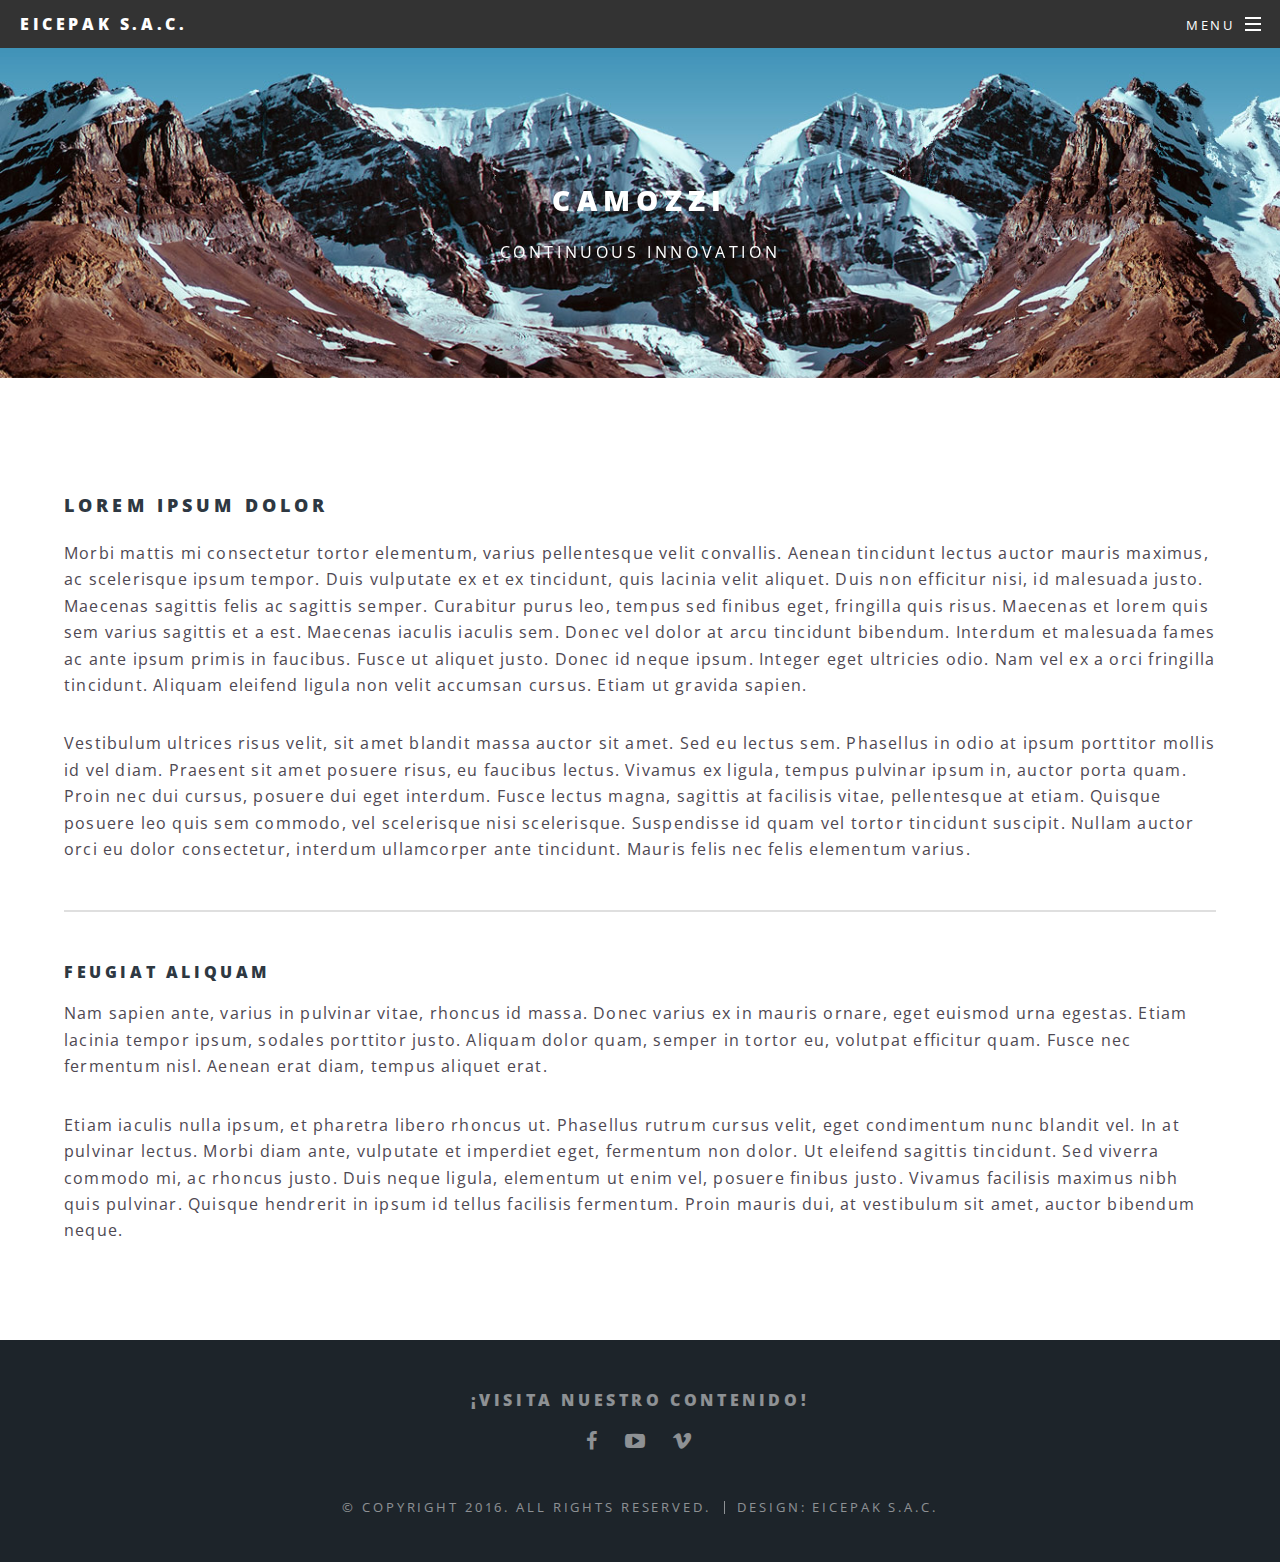
==== commit 7095ee41: "generic page banner" ====
--- a/generic.html
+++ b/generic.html
@@ -6,11 +6,12 @@
 -->
 <html>
 	<head>
-		<title>Generic - Spectral by HTML5 UP</title>
+		<title>Camozzi - Eicepak</title>
 		<meta charset="utf-8" />
 		<meta name="viewport" content="width=device-width, initial-scale=1" />
 		<!--[if lte IE 8]><script src="assets/js/ie/html5shiv.js"></script><![endif]-->
 		<link rel="stylesheet" href="assets/css/main.css" />
+		<link rel="icon" type="image/x-icon" href="images/eicepakicon.ico" />
 		<!--[if lte IE 8]><link rel="stylesheet" href="assets/css/ie8.css" /><![endif]-->
 		<!--[if lte IE 9]><link rel="stylesheet" href="assets/css/ie9.css" /><![endif]-->
 	</head>
@@ -18,10 +19,10 @@
 
 		<!-- Page Wrapper -->
 			<div id="page-wrapper">
-
+				<div id="bg"></div>
 				<!-- Header -->
 					<header id="header">
-						<h1><a href="index.html">Spectral</a></h1>
+						<h1><a href="index.html">EICEPAK S.A.C.</a></h1>
 						<nav id="nav">
 							<ul>
 								<li class="special">
@@ -29,10 +30,27 @@
 									<div id="menu">
 										<ul>
 											<li><a href="index.html">Home</a></li>
-											<li><a href="generic.html">Generic</a></li>
-											<li><a href="elements.html">Elements</a></li>
-											<li><a href="#">Sign Up</a></li>
-											<li><a href="#">Log In</a></li>
+											<li><a href="generic.html">Nosotros</a></li>
+											<li><a href="elements.html">Servicios</a></li>
+											
+											<li>
+												<span class="opener">PRODUCTOS</span>
+												<ul>
+													<li><a href="index.html">Camozzi</a></li>
+													<li><a href="index.html">Valbia</a></li>
+													<li><a href="index.html">Valpres</a></li>
+													<li><a href="index.html">Ode</a></li>
+													<li><a href="index.html">Autel</a></li>
+													<li><a href="index.html">Friulair</a></li>
+													<li><a href="index.html">Sicomat</a></li>
+													<li><a href="index.html">Ani</a></li>
+													<li><a href="index.html">Piab</a></li>
+													<li><a href="index.html">Zeca</a></li>
+													<li><a href="index.html">Power Genex</a></li>
+													<li><a href="index.html">Gemels</a></li>
+												</ul>
+											</li>
+											<li><a href="#">Contacto</a></li>
 										</ul>
 									</div>
 								</li>
@@ -43,8 +61,8 @@
 				<!-- Main -->
 					<article id="main">
 						<header>
-							<h2>Generic Page</h2>
-							<p>Aliquam ut ex ut interdum donec amet imperdiet eleifend</p>
+							<h2>Camozzi</h2>
+							<p>Continuous Innovation</p>
 						</header>
 						<section class="wrapper style5">
 							<div class="inner">
@@ -67,15 +85,14 @@
 
 				<!-- Footer -->
 					<footer id="footer">
+						<h4>¡Visita nuestro contenido!</h4>
 						<ul class="icons">
-							<li><a href="#" class="icon fa-twitter"><span class="label">Twitter</span></a></li>
-							<li><a href="#" class="icon fa-facebook"><span class="label">Facebook</span></a></li>
-							<li><a href="#" class="icon fa-instagram"><span class="label">Instagram</span></a></li>
-							<li><a href="#" class="icon fa-dribbble"><span class="label">Dribbble</span></a></li>
-							<li><a href="#" class="icon fa-envelope-o"><span class="label">Email</span></a></li>
+							<li><a target="_blank"  href="https://www.facebook.com/eicepaksac" class="icon fa-facebook"><span class="label">Facebook</span></a></li>
+							<li><a target="_blank"  href="https://www.youtube.com/channel/UCpVQtxN7RKXZjln5nrUxQXw" class="icon fa-youtube-play"><span class="label">Youtube</span></a></li>
+							<li><a target="_blank"  href="https://vimeo.com/user53596674" class="icon fa-vimeo"><span class="label">Vimeo</span></a></li>
 						</ul>
 						<ul class="copyright">
-							<li>&copy; Untitled</li><li>Design: <a href="http://html5up.net">HTML5 UP</a></li>
+							<li>&copy; Copyright 2016. All Rights Reserved.</li><li>Design: EICEPAK S.A.C.</a></li>
 						</ul>
 					</footer>
 
--- a/assets/css/main.css
+++ b/assets/css/main.css
@@ -46,6 +46,7 @@
 
 	body {
 		-webkit-text-size-adjust: none;
+		overflow-x:hidden;
 	}
 
 	#msg {
@@ -2735,7 +2736,6 @@
 		color: #FF6961;
 	}
 
-
 	.wrapper {
 		padding: 6em 0 4em 0 ;
 	}
@@ -3271,7 +3271,160 @@
 			}
 
 		}
-
+/*bg */
+
+#bg {
+		-moz-animation: bg 60s linear infinite;
+		-webkit-animation: bg 60s linear infinite;
+		-ms-animation: bg 60s linear infinite;
+		animation: bg 60s linear infinite;
+		-moz-backface-visibility: hidden;
+		-webkit-backface-visibility: hidden;
+		-ms-backface-visibility: hidden;
+		backface-visibility: hidden;
+		-moz-transform: translate3d(0,0,0);
+		-webkit-transform: translate3d(0,0,0);
+		-ms-transform: translate3d(0,0,0);
+		transform: translate3d(0,0,0);
+	/* Set your background with this */
+
+		background: #348cb2 url("images/bg.jpg") bottom left;
+		background-repeat: repeat-x;
+		height: 70%;
+		left: 0;
+		opacity: 1;
+		position: absolute;
+		top: 0;
+		
+	}
+
+	@-moz-keyframes bg {
+		0% {
+			-moz-transform: translate3d(0,0,0);
+			-webkit-transform: translate3d(0,0,0);
+			-ms-transform: translate3d(0,0,0);
+			transform: translate3d(0,0,0);
+		}
+
+		100% {
+			-moz-transform: translate3d(-2250px,0,0);
+			-webkit-transform: translate3d(-2250px,0,0);
+			-ms-transform: translate3d(-2250px,0,0);
+			transform: translate3d(-2250px,0,0);
+		}
+	}
+
+	@-webkit-keyframes bg {
+		0% {
+			-moz-transform: translate3d(0,0,0);
+			-webkit-transform: translate3d(0,0,0);
+			-ms-transform: translate3d(0,0,0);
+			transform: translate3d(0,0,0);
+		}
+
+		100% {
+			-moz-transform: translate3d(-2250px,0,0);
+			-webkit-transform: translate3d(-2250px,0,0);
+			-ms-transform: translate3d(-2250px,0,0);
+			transform: translate3d(-2250px,0,0);
+		}
+	}
+
+	@-ms-keyframes bg {
+		0% {
+			-moz-transform: translate3d(0,0,0);
+			-webkit-transform: translate3d(0,0,0);
+			-ms-transform: translate3d(0,0,0);
+			transform: translate3d(0,0,0);
+		}
+
+		100% {
+			-moz-transform: translate3d(-2250px,0,0);
+			-webkit-transform: translate3d(-2250px,0,0);
+			-ms-transform: translate3d(-2250px,0,0);
+			transform: translate3d(-2250px,0,0);
+		}
+	}
+
+	@keyframes bg {
+		0% {
+			-moz-transform: translate3d(0,0,0);
+			-webkit-transform: translate3d(0,0,0);
+			-ms-transform: translate3d(0,0,0);
+			transform: translate3d(0,0,0);
+		}
+
+		100% {
+			-moz-transform: translate3d(-2250px,0,0);
+			-webkit-transform: translate3d(-2250px,0,0);
+			-ms-transform: translate3d(-2250px,0,0);
+			transform: translate3d(-2250px,0,0);
+		}
+	}
+
+	#bg {
+		background-size: 2250px auto;
+		width: 6750px;
+	}
+	@media screen and (max-width: 1680px) {
+
+			#bg{
+				background-size: 1950px auto;
+				height: 53%;	
+			}
+
+		}
+		
+		@media screen and (max-width: 1280px) {
+
+			#bg{
+				background-size: 1450px auto;
+				height: 42%;	
+			}
+
+		}
+		@media screen and (max-width: 980px) {
+
+			#bg{
+				background-size: 1650px auto;
+				height: 51%;	
+			}
+
+		}
+		@media screen and (max-width: 736px) {
+
+			#bg{
+				background-size: 1050px auto;
+				height: 31%;	
+			}
+
+		}
+		@media screen and (max-width: 441px) {
+
+			#bg{
+				background-size: 1050px auto;
+				height: 33%;	
+			}
+
+		}
+		@media screen and (max-width: 341px) {
+
+			#bg{
+				background-size: 1050px auto;
+				height: 36%;	
+			}
+
+		}
+		
+		@media screen and (max-width: 288px) {
+
+			#bg{
+				background-size: 950px auto;
+				height: 45%;	
+			}
+
+		}
+	
 /* Page Wrapper + Menu */
 
 	#page-wrapper {
@@ -3306,7 +3459,7 @@
 		-ms-transition: -ms-transform 0.5s ease;
 		transition: transform 0.5s ease;
 		-webkit-overflow-scrolling: touch;
-		background: #21b2a6;
+		background: #e01d24;
 		color: #ffffff;
 		height: 100%;
 		max-width: 80%;
@@ -3486,7 +3639,7 @@
 		-webkit-transition: background-color 0.2s ease;
 		-ms-transition: background-color 0.2s ease;
 		transition: background-color 0.2s ease;
-		background: #2e3842;
+		background: #333;
 		height: 3em;
 		left: 0;
 		line-height: 3em;
@@ -3809,7 +3962,7 @@
 		display: -webkit-flex;
 		display: -ms-flex;
 		display: flex;
-		max-width: 45em;
+		max-width: 55em;
 	}
 
 		#cta .inner header {
@@ -3833,6 +3986,15 @@
 			width: 40%;
 		}
 
+		#cta .inner input {
+			width: 150%;
+		}
+		
+		#cta .inner textarea {
+			width: 200%;
+			resize:none;
+		}
+		
 		@media screen and (max-width: 980px) {
 
 			#cta .inner {
@@ -3866,10 +4028,7 @@
 
 	#main > header {
 		padding: 12em 0 10em 0 ;
-		background-image: -moz-linear-gradient(top, rgba(0,0,0,0.5), rgba(0,0,0,0.5)), url("../../images/banner.jpg");
-		background-image: -webkit-linear-gradient(top, rgba(0,0,0,0.5), rgba(0,0,0,0.5)), url("../../images/banner.jpg");
-		background-image: -ms-linear-gradient(top, rgba(0,0,0,0.5), rgba(0,0,0,0.5)), url("../../images/banner.jpg");
-		background-image: linear-gradient(top, rgba(0,0,0,0.5), rgba(0,0,0,0.5)), url("../../images/banner.jpg");
+		background-color: white;
 		background-attachment: fixed;
 		background-position: center center;
 		background-repeat: no-repeat;
@@ -3878,6 +4037,7 @@
 	}
 
 		#main > header h2 {
+			position: relative;
 			font-size: 1.75em;
 			margin: 0 0 0.5em 0;
 		}
@@ -4035,10 +4195,10 @@
 	}
 
 	body.landing #page-wrapper {
-		background-image: -moz-linear-gradient(top, rgba(0,0,0,0.5), rgba(0,0,0,0.5)), url("../../images/banner.jpg");
-		background-image: -webkit-linear-gradient(top, rgba(0,0,0,0.5), rgba(0,0,0,0.5)), url("../../images/banner.jpg");
-		background-image: -ms-linear-gradient(top, rgba(0,0,0,0.5), rgba(0,0,0,0.5)), url("../../images/banner.jpg");
-		background-image: linear-gradient(top, rgba(0,0,0,0.5), rgba(0,0,0,0.5)), url("../../images/banner.jpg");
+		background-image: -moz-linear-gradient(top, rgba(0,0,0,0.25), rgba(0,0,0,0.25)), url("../../images/banner.jpg");
+		background-image: -webkit-linear-gradient(top, rgba(0,0,0,0.25), rgba(0,0,0,0.25)), url("../../images/banner.jpg");
+		background-image: -ms-linear-gradient(top, rgba(0,0,0,0.25), rgba(0,0,0,0.25)), url("../../images/banner.jpg");
+		background-image: linear-gradient(top, rgba(0,0,0,0.25), rgba(0,0,0,0.25)), url("../../images/banner.jpg");
 		background-attachment: fixed;
 		background-position: center center;
 		background-repeat: no-repeat;
